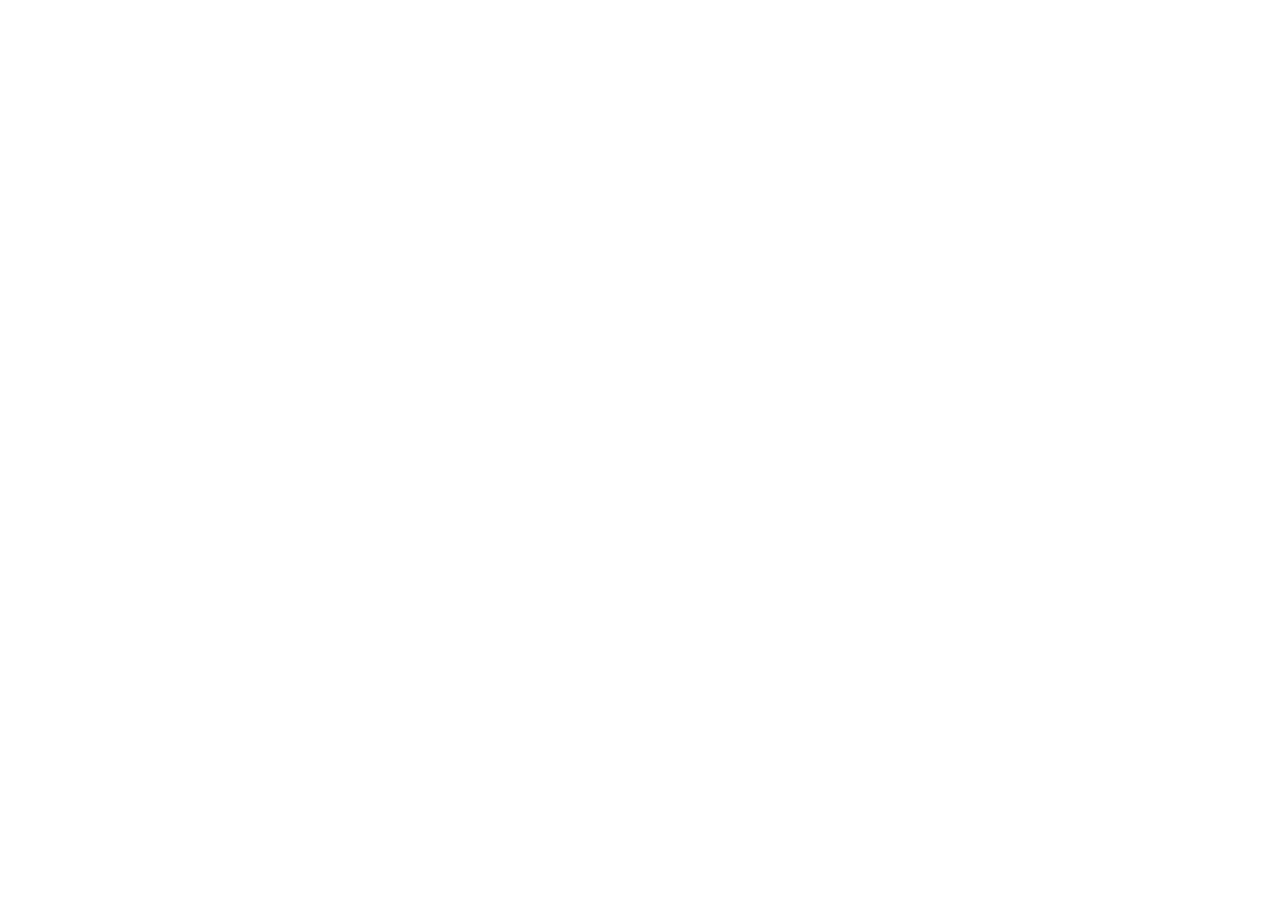
==== index.html @ b4c478b0 "Attempt to update jsanov" ====
<!DOCTYPE html>

<html lang="en">
<head>
<title>Counterpoint Augmented Reality Viewer</title>
<meta charset="utf-8">
</head>

<body style='margin : 0px; overflow: hidden; font-family: Monospace;'>

<script>
document.addEventListener('touchmove', function(e) {
  e.preventDefault();
});
</script>

<!-- three.js library -->
<script src="jslibs/three.js"></script>
<!-- include jsartookit -->
<script src="jslibs/ar.js"></script>



<!-- Our Scripts -->
<script src="keyboardhandler.js"></script>
<script src="scenes.js"></script>
<script src="posar.js"></script>
<script src="digitalAudioGenerator.js"></script>
<script src="notereader.js"></script>

<script src="jsanov2/libs/plotly.min.js"></script>

<script src="jsanov2/libs/fft.min.js"></script>

<script src="jsanov2/libs/numeric-1.2.6.min.js"></script>
<script src="jsanov2/libs/lame.min.js"></script>
<script src="jsanov2/wav.js"></script>
<script src="jsanov2/features.js"></script>
<script src="jsanov2/audio.js"></script>
<script src="jsanov2/libs/jquery-3.5.1.min.js"></script>

<div id="featurePlot"></div>

<script>

  class TestClass {
    constructor() {

      this.notes= new RollReader();
      this.notes.loadFile("song.txt");
      this.doSomethingWithFile();
      
    }

    doSomethingWithFile() {
      if (!this.notes.fileReady) {
        // "this" makes sure that when doSomethingWithData is called 
        // it actually is called on the current object
        this.notes.data.then(this.doSomethingWithFile.bind(this));
      }
      else {
        // Do some stuff now that it's ready
        //console.log("Lines after finished" + this.notes.lines);
        this.digAud = new DAGenerator();
        this.digAud.fillInfo(this.notes.parseInfo());
        this.scene = new BasicScene();
        this.scene.makeScene(this.notes.parseInfo());
        let useCF = true;
        let useCP = true;
        this.posAR = new PositionalAR(this.scene,this.digAud, useCF, useCP);
      }
    }
    
  }

  let obj = new TestClass();
  //let posAR = new PositionalAR(scene, ret);
  
</script>

</body>
</html>
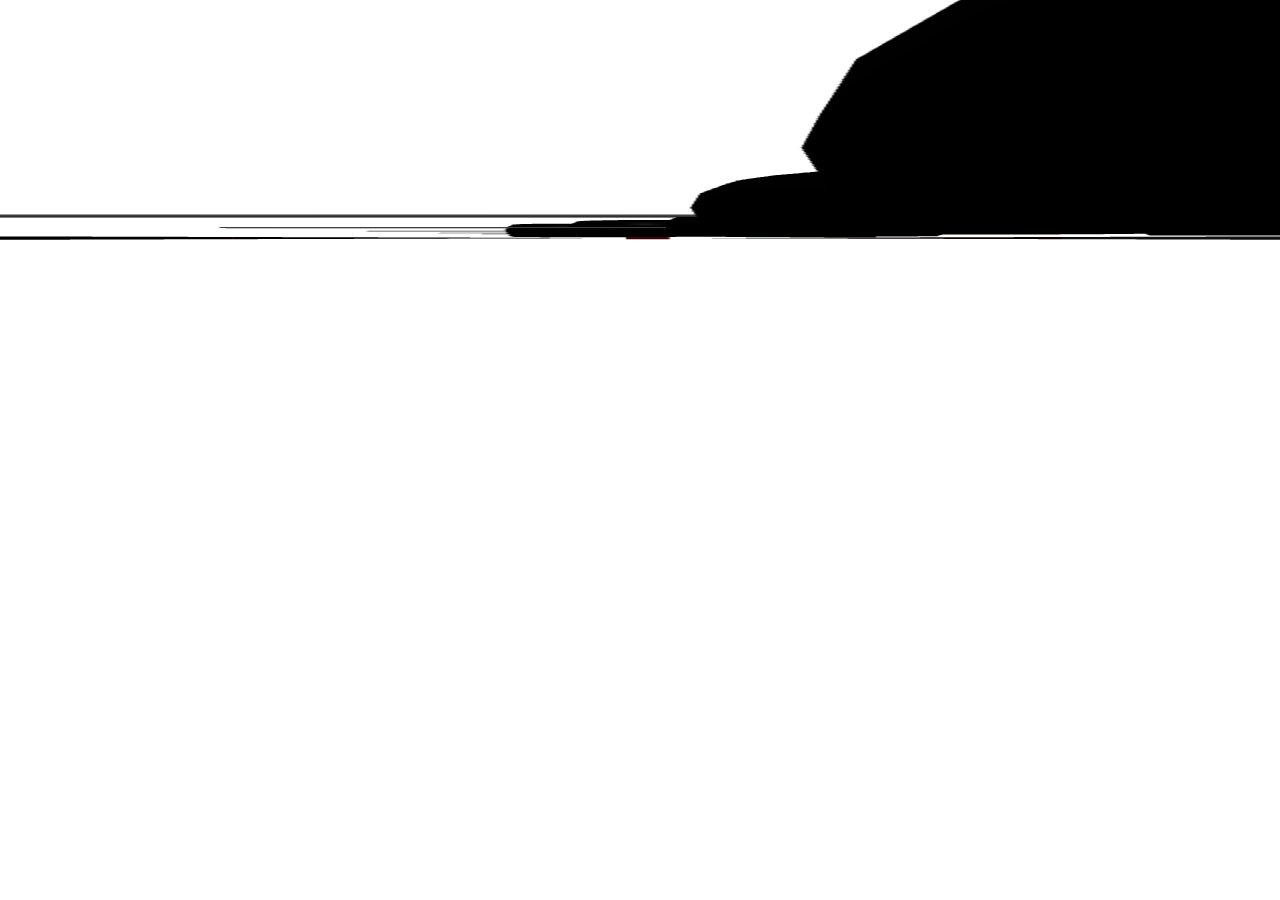
==== commit b33aff22: "updated filepaths" ====
--- a/index.html
+++ b/index.html
@@ -28,16 +28,16 @@
 <script src="digitalAudioGenerator.js"></script>
 <script src="notereader.js"></script>
 
-<script src="jsanov2/libs/plotly.min.js"></script>
+<script src="jsanov/libs/plotly.min.js"></script>
 
-<script src="jsanov2/libs/fft.min.js"></script>
+<script src="jsanov/libs/fft.min.js"></script>
 
-<script src="jsanov2/libs/numeric-1.2.6.min.js"></script>
-<script src="jsanov2/libs/lame.min.js"></script>
-<script src="jsanov2/wav.js"></script>
-<script src="jsanov2/features.js"></script>
-<script src="jsanov2/audio.js"></script>
-<script src="jsanov2/libs/jquery-3.5.1.min.js"></script>
+<script src="jsanov/libs/numeric-1.2.6.min.js"></script>
+<script src="jsanov/libs/lame.min.js"></script>
+<script src="jsanov/wav.js"></script>
+<script src="jsanov/features.js"></script>
+<script src="jsanov/audio.js"></script>
+<script src="jsanov/libs/jquery-3.5.1.min.js"></script>
 
 <div id="featurePlot"></div>
 
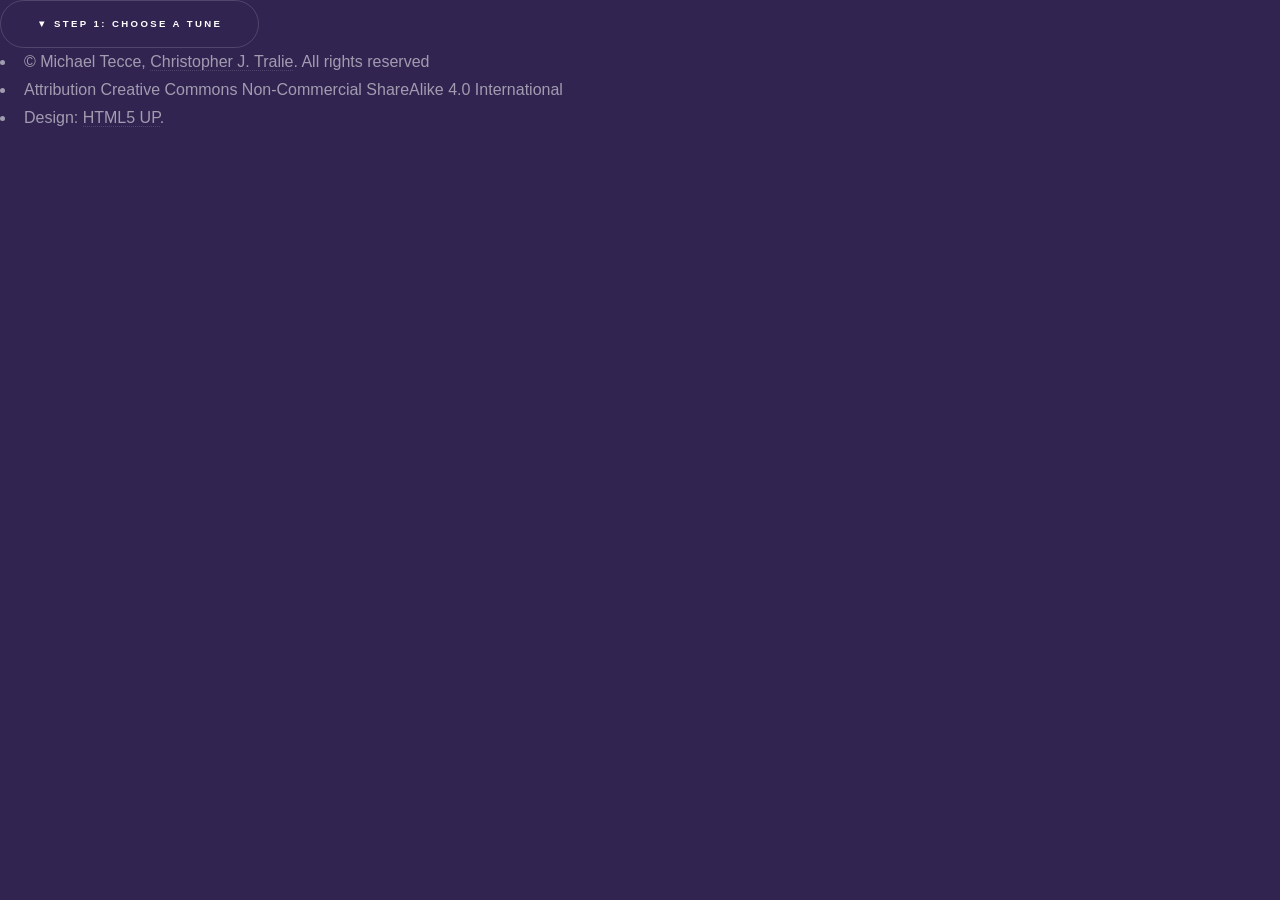
==== commit ab1bfbe2: "Getting menus setup" ====
--- a/index.html
+++ b/index.html
@@ -1,82 +1,62 @@
-<!DOCTYPE html>
+<html>
+<head>
+    <link rel="stylesheet" href="assets/css/main.css" />
+    <script src="jslibs/jquery-3.5.1.min.js"></script>
+    <meta charset="utf-8" />
+</head>
+<body>
 
-<html lang="en">
-<head>
-<title>Counterpoint Augmented Reality Viewer</title>
-<meta charset="utf-8">
-</head>
+    
 
-<body style='margin : 0px; overflow: hidden; font-family: Monospace;'>
+    <button class="toggle-selection" style="display:block">&#9660; Step 1: Choose A Tune</button>
+    <div class="tuneTable" id="tuneTable">
+        <table>
+            <tr>
+            <td><b>Tunes</b>
+                <div class = "select-wrapper">
+                    <select id="Tunes" name = "Tunes">
+                        <option disabled selected value> -- select an option -- </option>
+                        <option value = "song1.txt">Song 1</option>
+                        <option value = "song2.txt">Song 2</option>
+                    </select>
+                </div>
+            </td>
+            <tr>
+                <td>
+                    <input type="checkbox" id="cantusFirmus" name="cantusFirmus">
+                    <label for="cantusFirmus">Use Cantus Firmus</label><br>
+                </td>
+            </tr>
+            <tr>
+                <td>
+                    <input type="checkbox" id="counterpoint" name="counterpoint">
+                    <label for="counterpoint">Use Counterpoint</label><br>
+                </td>
+            </tr>
+            <tr>
+                <td>
+                    <button type="button" onclick="launch()">Launch Augmented Reality</button> 
+                </td>
+            </tr>
+        </table>
+    </div>
 
-<script>
-document.addEventListener('touchmove', function(e) {
-  e.preventDefault();
-});
-</script>
+    <script src="menu.js"></script>
 
-<!-- three.js library -->
-<script src="jslibs/three.js"></script>
-<!-- include jsartookit -->
-<script src="jslibs/ar.js"></script>
+<!-- Footer -->
+<footer id="footer">
+    <div class="inner">
+        <section>
+            
+        </section>
+        <ul class="copyright">
+            <li>&copy; Michael Tecce, <a href = "http://www.ctralie.com">Christopher J. Tralie</a>. All rights reserved</li>
+            <li>Attribution Creative Commons Non-Commercial ShareAlike 4.0 International</li>
+            <li>Design: <a href="http://html5up.net">HTML5 UP</a>.</li> 
+        </ul>
+    </div>
+</footer>
 
-
-
-<!-- Our Scripts -->
-<script src="keyboardhandler.js"></script>
-<script src="scenes.js"></script>
-<script src="posar.js"></script>
-<script src="digitalAudioGenerator.js"></script>
-<script src="notereader.js"></script>
-
-<script src="jsanov/libs/plotly.min.js"></script>
-
-<script src="jsanov/libs/fft.min.js"></script>
-
-<script src="jsanov/libs/numeric-1.2.6.min.js"></script>
-<script src="jsanov/libs/lame.min.js"></script>
-<script src="jsanov/wav.js"></script>
-<script src="jsanov/features.js"></script>
-<script src="jsanov/audio.js"></script>
-<script src="jsanov/libs/jquery-3.5.1.min.js"></script>
-
-<div id="featurePlot"></div>
-
-<script>
-
-  class TestClass {
-    constructor() {
-
-      this.notes= new RollReader();
-      this.notes.loadFile("song.txt");
-      this.doSomethingWithFile();
-      
-    }
-
-    doSomethingWithFile() {
-      if (!this.notes.fileReady) {
-        // "this" makes sure that when doSomethingWithData is called 
-        // it actually is called on the current object
-        this.notes.data.then(this.doSomethingWithFile.bind(this));
-      }
-      else {
-        // Do some stuff now that it's ready
-        //console.log("Lines after finished" + this.notes.lines);
-        this.digAud = new DAGenerator();
-        this.digAud.fillInfo(this.notes.parseInfo());
-        this.scene = new BasicScene();
-        this.scene.makeScene(this.notes.parseInfo());
-        let useCF = true;
-        let useCP = true;
-        this.posAR = new PositionalAR(this.scene,this.digAud, useCF, useCP);
-      }
-    }
-    
-  }
-
-  let obj = new TestClass();
-  //let posAR = new PositionalAR(scene, ret);
-  
-</script>
 
 </body>
 </html>
--- a/assets/css/main.css
+++ b/assets/css/main.css
@@ -0,0 +1,3906 @@
+@import url(fontawesome-all.min.css);
+
+/*
+	Hyperspace by HTML5 UP
+	html5up.net | @ajlkn
+	Free for personal and commercial use under the CCA 3.0 license (html5up.net/license)
+*/
+
+html, body, div, span, applet, object,
+iframe, h1, h2, h3, h4, h5, h6, p, blockquote,
+pre, a, abbr, acronym, address, big, cite,
+code, del, dfn, em, img, ins, kbd, q, s, samp,
+small, strike, strong, sub, sup, tt, var, b,
+u, i, center, dl, dt, dd, ol, ul, li, fieldset,
+form, label, legend, table, caption, tbody,
+tfoot, thead, tr, th, td, article, aside,
+canvas, details, embed, figure, figcaption,
+footer, header, hgroup, menu, nav, output, ruby,
+section, summary, time, mark, audio, video {
+	margin: 0;
+	padding: 0;
+	border: 0;
+	font-size: 100%;
+	font: inherit;
+	vertical-align: baseline;}
+
+article, aside, details, figcaption, figure,
+footer, header, hgroup, menu, nav, section {
+	display: block;}
+
+body {
+	line-height: 1;
+}
+
+ol, ul {
+	list-style: none;
+}
+
+blockquote, q {
+	quotes: none;
+}
+
+	blockquote:before, blockquote:after, q:before, q:after {
+		content: '';
+		content: none;
+	}
+
+table {
+	border-collapse: collapse;
+	border-spacing: 0;
+}
+
+body {
+	-webkit-text-size-adjust: none;
+}
+
+mark {
+	background-color: transparent;
+	color: inherit;
+}
+
+input::-moz-focus-inner {
+	border: 0;
+	padding: 0;
+}
+
+ select, textarea {
+	-moz-appearance: none;
+	-webkit-appearance: none;
+	-ms-appearance: none;
+	appearance: none;
+}
+
+/* Basic */
+
+	@-ms-viewport {
+		width: device-width;
+	}
+
+	body {
+		-ms-overflow-style: scrollbar;
+	}
+
+	@media screen and (max-width: 480px) {
+
+		html, body {
+			min-width: 320px;
+		}
+
+	}
+
+	html {
+		box-sizing: border-box;
+	}
+
+	*, *:before, *:after {
+		box-sizing: inherit;
+	}
+
+	body {
+		background: #312450;
+	}
+
+		body.is-preload *, body.is-preload *:before, body.is-preload *:after {
+			-moz-animation: none !important;
+			-webkit-animation: none !important;
+			-ms-animation: none !important;
+			animation: none !important;
+			-moz-transition: none !important;
+			-webkit-transition: none !important;
+			-ms-transition: none !important;
+			transition: none !important;
+		}
+
+/* Type */
+
+	body,  select, textarea {
+		color: rgba(255, 255, 255, 0.55);
+		font-family: Arial, Helvetica, sans-serif;
+		font-size: 16.5pt;
+		font-weight: normal;
+		line-height: 1.75;
+	}
+
+		@media screen and (max-width: 1680px) {
+
+			body,  select, textarea {
+				font-size: 13pt;
+			}
+
+		}
+
+		@media screen and (max-width: 1280px) {
+
+			body,  select, textarea {
+				font-size: 12pt;
+			}
+
+		}
+
+		@media screen and (max-width: 360px) {
+
+			body,  select, textarea {
+				font-size: 11pt;
+			}
+
+		}
+
+	a {
+		-moz-transition: color 0.2s ease, border-bottom-color 0.2s ease;
+		-webkit-transition: color 0.2s ease, border-bottom-color 0.2s ease;
+		-ms-transition: color 0.2s ease, border-bottom-color 0.2s ease;
+		transition: color 0.2s ease, border-bottom-color 0.2s ease;
+		border-bottom: dotted 1px rgba(255, 255, 255, 0.35);
+		color: inherit;
+		text-decoration: none;
+	}
+
+		a:hover {
+			border-bottom-color: transparent;
+			color: #ffffff;
+		}
+
+	strong, b {
+		color: #ffffff;
+		font-weight: bold;
+	}
+
+	em, i {
+		font-style: italic;
+	}
+
+	p {
+		margin: 0 0 2em 0;
+	}
+
+	h1, h2, h3, h4, h5, h6 {
+		color: #ffffff;
+		font-weight: bold;
+		line-height: 1.5;
+		margin: 0 0 0.5em 0;
+	}
+
+		h1 a, h2 a, h3 a, h4 a, h5 a, h6 a {
+			color: inherit;
+			text-decoration: none;
+		}
+
+	h1 {
+		font-size: 2.75em;
+	}
+
+		h1.major {
+			margin: 0 0 1.3em 0;
+			position: relative;
+			padding-bottom: 0.35em;
+		}
+
+			h1.major:after {
+				background-image: -moz-linear-gradient(to right, #5e42a6, #b74e91);
+				background-image: -webkit-linear-gradient(to right, #5e42a6, #b74e91);
+				background-image: -ms-linear-gradient(to right, #5e42a6, #b74e91);
+				background-image: linear-gradient(to right, #5e42a6, #b74e91);
+				-moz-transition: max-width 0.2s ease;
+				-webkit-transition: max-width 0.2s ease;
+				-ms-transition: max-width 0.2s ease;
+				transition: max-width 0.2s ease;
+				border-radius: 0.2em;
+				bottom: 0;
+				content: '';
+				height: 0.05em;
+				position: absolute;
+				right: 0;
+				width: 100%;
+			}
+
+	h2 {
+		font-size: 1.75em;
+	}
+
+	h3 {
+		font-size: 1.1em;
+	}
+
+	h4 {
+		font-size: 1em;
+	}
+
+	h5 {
+		font-size: 0.8em;
+	}
+
+	h6 {
+		font-size: 0.6em;
+	}
+
+	@media screen and (max-width: 736px) {
+
+		h1 {
+			font-size: 2em;
+		}
+
+		h2 {
+			font-size: 1.25em;
+		}
+
+		h3 {
+			font-size: 1em;
+		}
+
+		h4 {
+			font-size: 0.8em;
+		}
+
+		h5 {
+			font-size: 0.6em;
+		}
+
+		h6 {
+			font-size: 0.6em;
+		}
+
+	}
+
+	sub {
+		font-size: 0.8em;
+		position: relative;
+		top: 0.5em;
+	}
+
+	sup {
+		font-size: 0.8em;
+		position: relative;
+		top: -0.5em;
+	}
+
+	blockquote {
+		border-left: solid 4px rgba(255, 255, 255, 0.15);
+		font-style: italic;
+		margin: 0 0 2em 0;
+		padding: 0.5em 0 0.5em 2em;
+	}
+
+	code {
+		background: rgba(255, 255, 255, 0.05);
+		border-radius: 0.25em;
+		border: solid 1px rgba(255, 255, 255, 0.15);
+		font-family: "Courier New", monospace;
+		font-size: 0.9em;
+		margin: 0 0.25em;
+		padding: 0.25em 0.65em;
+	}
+
+	pre {
+		-webkit-overflow-scrolling: touch;
+		font-family: "Courier New", monospace;
+		font-size: 0.9em;
+		margin: 0 0 2em 0;
+	}
+
+		pre code {
+			display: block;
+			line-height: 1.75em;
+			padding: 1em 1.5em;
+			overflow-x: auto;
+		}
+
+	hr {
+		border: 0;
+		border-bottom: solid 1px rgba(255, 255, 255, 0.15);
+		margin: 2em 0;
+	}
+
+		hr.major {
+			margin: 3em 0;
+		}
+
+	.align-left {
+		text-align: left;
+	}
+
+	.align-center {
+		text-align: center;
+	}
+
+	.align-right {
+		text-align: right;
+	}
+
+/* Row */
+
+	.row {
+		display: flex;
+		flex-wrap: wrap;
+		box-sizing: border-box;
+		align-items: stretch;
+	}
+
+		.row > * {
+			box-sizing: border-box;
+		}
+
+		.row.gtr-uniform > * > :last-child {
+			margin-bottom: 0;
+		}
+
+		.row.aln-left {
+			justify-content: flex-start;
+		}
+
+		.row.aln-center {
+			justify-content: center;
+		}
+
+		.row.aln-right {
+			justify-content: flex-end;
+		}
+
+		.row.aln-top {
+			align-items: flex-start;
+		}
+
+		.row.aln-middle {
+			align-items: center;
+		}
+
+		.row.aln-bottom {
+			align-items: flex-end;
+		}
+
+		.row > .imp {
+			order: -1;
+		}
+
+		.row > .col-1 {
+			width: 8.33333%;
+		}
+
+		.row > .off-1 {
+			margin-left: 8.33333%;
+		}
+
+		.row > .col-2 {
+			width: 16.66667%;
+		}
+
+		.row > .off-2 {
+			margin-left: 16.66667%;
+		}
+
+		.row > .col-3 {
+			width: 25%;
+		}
+
+		.row > .off-3 {
+			margin-left: 25%;
+		}
+
+		.row > .col-4 {
+			width: 33.33333%;
+		}
+
+		.row > .off-4 {
+			margin-left: 33.33333%;
+		}
+
+		.row > .col-5 {
+			width: 41.66667%;
+		}
+
+		.row > .off-5 {
+			margin-left: 41.66667%;
+		}
+
+		.row > .col-6 {
+			width: 50%;
+		}
+
+		.row > .off-6 {
+			margin-left: 50%;
+		}
+
+		.row > .col-7 {
+			width: 58.33333%;
+		}
+
+		.row > .off-7 {
+			margin-left: 58.33333%;
+		}
+
+		.row > .col-8 {
+			width: 66.66667%;
+		}
+
+		.row > .off-8 {
+			margin-left: 66.66667%;
+		}
+
+		.row > .col-9 {
+			width: 75%;
+		}
+
+		.row > .off-9 {
+			margin-left: 75%;
+		}
+
+		.row > .col-10 {
+			width: 83.33333%;
+		}
+
+		.row > .off-10 {
+			margin-left: 83.33333%;
+		}
+
+		.row > .col-11 {
+			width: 91.66667%;
+		}
+
+		.row > .off-11 {
+			margin-left: 91.66667%;
+		}
+
+		.row > .col-12 {
+			width: 100%;
+		}
+
+		.row > .off-12 {
+			margin-left: 100%;
+		}
+
+		.row.gtr-0 {
+			margin-top: 0;
+			margin-left: 0em;
+		}
+
+			.row.gtr-0 > * {
+				padding: 0 0 0 0em;
+			}
+
+			.row.gtr-0.gtr-uniform {
+				margin-top: 0em;
+			}
+
+				.row.gtr-0.gtr-uniform > * {
+					padding-top: 0em;
+				}
+
+		.row.gtr-25 {
+			margin-top: 0;
+			margin-left: -0.375em;
+		}
+
+			.row.gtr-25 > * {
+				padding: 0 0 0 0.375em;
+			}
+
+			.row.gtr-25.gtr-uniform {
+				margin-top: -0.375em;
+			}
+
+				.row.gtr-25.gtr-uniform > * {
+					padding-top: 0.375em;
+				}
+
+		.row.gtr-50 {
+			margin-top: 0;
+			margin-left: -0.75em;
+		}
+
+			.row.gtr-50 > * {
+				padding: 0 0 0 0.75em;
+			}
+
+			.row.gtr-50.gtr-uniform {
+				margin-top: -0.75em;
+			}
+
+				.row.gtr-50.gtr-uniform > * {
+					padding-top: 0.75em;
+				}
+
+		.row {
+			margin-top: 0;
+			margin-left: -1.5em;
+		}
+
+			.row > * {
+				padding: 0 0 0 1.5em;
+			}
+
+			.row.gtr-uniform {
+				margin-top: -1.5em;
+			}
+
+				.row.gtr-uniform > * {
+					padding-top: 1.5em;
+				}
+
+		.row.gtr-150 {
+			margin-top: 0;
+			margin-left: -2.25em;
+		}
+
+			.row.gtr-150 > * {
+				padding: 0 0 0 2.25em;
+			}
+
+			.row.gtr-150.gtr-uniform {
+				margin-top: -2.25em;
+			}
+
+				.row.gtr-150.gtr-uniform > * {
+					padding-top: 2.25em;
+				}
+
+		.row.gtr-200 {
+			margin-top: 0;
+			margin-left: -3em;
+		}
+
+			.row.gtr-200 > * {
+				padding: 0 0 0 3em;
+			}
+
+			.row.gtr-200.gtr-uniform {
+				margin-top: -3em;
+			}
+
+				.row.gtr-200.gtr-uniform > * {
+					padding-top: 3em;
+				}
+
+		@media screen and (max-width: 1680px) {
+
+			.row {
+				display: flex;
+				flex-wrap: wrap;
+				box-sizing: border-box;
+				align-items: stretch;
+			}
+
+				.row > * {
+					box-sizing: border-box;
+				}
+
+				.row.gtr-uniform > * > :last-child {
+					margin-bottom: 0;
+				}
+
+				.row.aln-left {
+					justify-content: flex-start;
+				}
+
+				.row.aln-center {
+					justify-content: center;
+				}
+
+				.row.aln-right {
+					justify-content: flex-end;
+				}
+
+				.row.aln-top {
+					align-items: flex-start;
+				}
+
+				.row.aln-middle {
+					align-items: center;
+				}
+
+				.row.aln-bottom {
+					align-items: flex-end;
+				}
+
+				.row > .imp-xlarge {
+					order: -1;
+				}
+
+				.row > .col-1-xlarge {
+					width: 8.33333%;
+				}
+
+				.row > .off-1-xlarge {
+					margin-left: 8.33333%;
+				}
+
+				.row > .col-2-xlarge {
+					width: 16.66667%;
+				}
+
+				.row > .off-2-xlarge {
+					margin-left: 16.66667%;
+				}
+
+				.row > .col-3-xlarge {
+					width: 25%;
+				}
+
+				.row > .off-3-xlarge {
+					margin-left: 25%;
+				}
+
+				.row > .col-4-xlarge {
+					width: 33.33333%;
+				}
+
+				.row > .off-4-xlarge {
+					margin-left: 33.33333%;
+				}
+
+				.row > .col-5-xlarge {
+					width: 41.66667%;
+				}
+
+				.row > .off-5-xlarge {
+					margin-left: 41.66667%;
+				}
+
+				.row > .col-6-xlarge {
+					width: 50%;
+				}
+
+				.row > .off-6-xlarge {
+					margin-left: 50%;
+				}
+
+				.row > .col-7-xlarge {
+					width: 58.33333%;
+				}
+
+				.row > .off-7-xlarge {
+					margin-left: 58.33333%;
+				}
+
+				.row > .col-8-xlarge {
+					width: 66.66667%;
+				}
+
+				.row > .off-8-xlarge {
+					margin-left: 66.66667%;
+				}
+
+				.row > .col-9-xlarge {
+					width: 75%;
+				}
+
+				.row > .off-9-xlarge {
+					margin-left: 75%;
+				}
+
+				.row > .col-10-xlarge {
+					width: 83.33333%;
+				}
+
+				.row > .off-10-xlarge {
+					margin-left: 83.33333%;
+				}
+
+				.row > .col-11-xlarge {
+					width: 91.66667%;
+				}
+
+				.row > .off-11-xlarge {
+					margin-left: 91.66667%;
+				}
+
+				.row > .col-12-xlarge {
+					width: 100%;
+				}
+
+				.row > .off-12-xlarge {
+					margin-left: 100%;
+				}
+
+				.row.gtr-0 {
+					margin-top: 0;
+					margin-left: 0em;
+				}
+
+					.row.gtr-0 > * {
+						padding: 0 0 0 0em;
+					}
+
+					.row.gtr-0.gtr-uniform {
+						margin-top: 0em;
+					}
+
+						.row.gtr-0.gtr-uniform > * {
+							padding-top: 0em;
+						}
+
+				.row.gtr-25 {
+					margin-top: 0;
+					margin-left: -0.375em;
+				}
+
+					.row.gtr-25 > * {
+						padding: 0 0 0 0.375em;
+					}
+
+					.row.gtr-25.gtr-uniform {
+						margin-top: -0.375em;
+					}
+
+						.row.gtr-25.gtr-uniform > * {
+							padding-top: 0.375em;
+						}
+
+				.row.gtr-50 {
+					margin-top: 0;
+					margin-left: -0.75em;
+				}
+
+					.row.gtr-50 > * {
+						padding: 0 0 0 0.75em;
+					}
+
+					.row.gtr-50.gtr-uniform {
+						margin-top: -0.75em;
+					}
+
+						.row.gtr-50.gtr-uniform > * {
+							padding-top: 0.75em;
+						}
+
+				.row {
+					margin-top: 0;
+					margin-left: -1.5em;
+				}
+
+					.row > * {
+						padding: 0 0 0 1.5em;
+					}
+
+					.row.gtr-uniform {
+						margin-top: -1.5em;
+					}
+
+						.row.gtr-uniform > * {
+							padding-top: 1.5em;
+						}
+
+				.row.gtr-150 {
+					margin-top: 0;
+					margin-left: -2.25em;
+				}
+
+					.row.gtr-150 > * {
+						padding: 0 0 0 2.25em;
+					}
+
+					.row.gtr-150.gtr-uniform {
+						margin-top: -2.25em;
+					}
+
+						.row.gtr-150.gtr-uniform > * {
+							padding-top: 2.25em;
+						}
+
+				.row.gtr-200 {
+					margin-top: 0;
+					margin-left: -3em;
+				}
+
+					.row.gtr-200 > * {
+						padding: 0 0 0 3em;
+					}
+
+					.row.gtr-200.gtr-uniform {
+						margin-top: -3em;
+					}
+
+						.row.gtr-200.gtr-uniform > * {
+							padding-top: 3em;
+						}
+
+		}
+
+		@media screen and (max-width: 1280px) {
+
+			.row {
+				display: flex;
+				flex-wrap: wrap;
+				box-sizing: border-box;
+				align-items: stretch;
+			}
+
+				.row > * {
+					box-sizing: border-box;
+				}
+
+				.row.gtr-uniform > * > :last-child {
+					margin-bottom: 0;
+				}
+
+				.row.aln-left {
+					justify-content: flex-start;
+				}
+
+				.row.aln-center {
+					justify-content: center;
+				}
+
+				.row.aln-right {
+					justify-content: flex-end;
+				}
+
+				.row.aln-top {
+					align-items: flex-start;
+				}
+
+				.row.aln-middle {
+					align-items: center;
+				}
+
+				.row.aln-bottom {
+					align-items: flex-end;
+				}
+
+				.row > .imp-large {
+					order: -1;
+				}
+
+				.row > .col-1-large {
+					width: 8.33333%;
+				}
+
+				.row > .off-1-large {
+					margin-left: 8.33333%;
+				}
+
+				.row > .col-2-large {
+					width: 16.66667%;
+				}
+
+				.row > .off-2-large {
+					margin-left: 16.66667%;
+				}
+
+				.row > .col-3-large {
+					width: 25%;
+				}
+
+				.row > .off-3-large {
+					margin-left: 25%;
+				}
+
+				.row > .col-4-large {
+					width: 33.33333%;
+				}
+
+				.row > .off-4-large {
+					margin-left: 33.33333%;
+				}
+
+				.row > .col-5-large {
+					width: 41.66667%;
+				}
+
+				.row > .off-5-large {
+					margin-left: 41.66667%;
+				}
+
+				.row > .col-6-large {
+					width: 50%;
+				}
+
+				.row > .off-6-large {
+					margin-left: 50%;
+				}
+
+				.row > .col-7-large {
+					width: 58.33333%;
+				}
+
+				.row > .off-7-large {
+					margin-left: 58.33333%;
+				}
+
+				.row > .col-8-large {
+					width: 66.66667%;
+				}
+
+				.row > .off-8-large {
+					margin-left: 66.66667%;
+				}
+
+				.row > .col-9-large {
+					width: 75%;
+				}
+
+				.row > .off-9-large {
+					margin-left: 75%;
+				}
+
+				.row > .col-10-large {
+					width: 83.33333%;
+				}
+
+				.row > .off-10-large {
+					margin-left: 83.33333%;
+				}
+
+				.row > .col-11-large {
+					width: 91.66667%;
+				}
+
+				.row > .off-11-large {
+					margin-left: 91.66667%;
+				}
+
+				.row > .col-12-large {
+					width: 100%;
+				}
+
+				.row > .off-12-large {
+					margin-left: 100%;
+				}
+
+				.row.gtr-0 {
+					margin-top: 0;
+					margin-left: 0em;
+				}
+
+					.row.gtr-0 > * {
+						padding: 0 0 0 0em;
+					}
+
+					.row.gtr-0.gtr-uniform {
+						margin-top: 0em;
+					}
+
+						.row.gtr-0.gtr-uniform > * {
+							padding-top: 0em;
+						}
+
+				.row.gtr-25 {
+					margin-top: 0;
+					margin-left: -0.375em;
+				}
+
+					.row.gtr-25 > * {
+						padding: 0 0 0 0.375em;
+					}
+
+					.row.gtr-25.gtr-uniform {
+						margin-top: -0.375em;
+					}
+
+						.row.gtr-25.gtr-uniform > * {
+							padding-top: 0.375em;
+						}
+
+				.row.gtr-50 {
+					margin-top: 0;
+					margin-left: -0.75em;
+				}
+
+					.row.gtr-50 > * {
+						padding: 0 0 0 0.75em;
+					}
+
+					.row.gtr-50.gtr-uniform {
+						margin-top: -0.75em;
+					}
+
+						.row.gtr-50.gtr-uniform > * {
+							padding-top: 0.75em;
+						}
+
+				.row {
+					margin-top: 0;
+					margin-left: -1.5em;
+				}
+
+					.row > * {
+						padding: 0 0 0 1.5em;
+					}
+
+					.row.gtr-uniform {
+						margin-top: -1.5em;
+					}
+
+						.row.gtr-uniform > * {
+							padding-top: 1.5em;
+						}
+
+				.row.gtr-150 {
+					margin-top: 0;
+					margin-left: -2.25em;
+				}
+
+					.row.gtr-150 > * {
+						padding: 0 0 0 2.25em;
+					}
+
+					.row.gtr-150.gtr-uniform {
+						margin-top: -2.25em;
+					}
+
+						.row.gtr-150.gtr-uniform > * {
+							padding-top: 2.25em;
+						}
+
+				.row.gtr-200 {
+					margin-top: 0;
+					margin-left: -3em;
+				}
+
+					.row.gtr-200 > * {
+						padding: 0 0 0 3em;
+					}
+
+					.row.gtr-200.gtr-uniform {
+						margin-top: -3em;
+					}
+
+						.row.gtr-200.gtr-uniform > * {
+							padding-top: 3em;
+						}
+
+		}
+
+		@media screen and (max-width: 980px) {
+
+			.row {
+				display: flex;
+				flex-wrap: wrap;
+				box-sizing: border-box;
+				align-items: stretch;
+			}
+
+				.row > * {
+					box-sizing: border-box;
+				}
+
+				.row.gtr-uniform > * > :last-child {
+					margin-bottom: 0;
+				}
+
+				.row.aln-left {
+					justify-content: flex-start;
+				}
+
+				.row.aln-center {
+					justify-content: center;
+				}
+
+				.row.aln-right {
+					justify-content: flex-end;
+				}
+
+				.row.aln-top {
+					align-items: flex-start;
+				}
+
+				.row.aln-middle {
+					align-items: center;
+				}
+
+				.row.aln-bottom {
+					align-items: flex-end;
+				}
+
+				.row > .imp-medium {
+					order: -1;
+				}
+
+				.row > .col-1-medium {
+					width: 8.33333%;
+				}
+
+				.row > .off-1-medium {
+					margin-left: 8.33333%;
+				}
+
+				.row > .col-2-medium {
+					width: 16.66667%;
+				}
+
+				.row > .off-2-medium {
+					margin-left: 16.66667%;
+				}
+
+				.row > .col-3-medium {
+					width: 25%;
+				}
+
+				.row > .off-3-medium {
+					margin-left: 25%;
+				}
+
+				.row > .col-4-medium {
+					width: 33.33333%;
+				}
+
+				.row > .off-4-medium {
+					margin-left: 33.33333%;
+				}
+
+				.row > .col-5-medium {
+					width: 41.66667%;
+				}
+
+				.row > .off-5-medium {
+					margin-left: 41.66667%;
+				}
+
+				.row > .col-6-medium {
+					width: 50%;
+				}
+
+				.row > .off-6-medium {
+					margin-left: 50%;
+				}
+
+				.row > .col-7-medium {
+					width: 58.33333%;
+				}
+
+				.row > .off-7-medium {
+					margin-left: 58.33333%;
+				}
+
+				.row > .col-8-medium {
+					width: 66.66667%;
+				}
+
+				.row > .off-8-medium {
+					margin-left: 66.66667%;
+				}
+
+				.row > .col-9-medium {
+					width: 75%;
+				}
+
+				.row > .off-9-medium {
+					margin-left: 75%;
+				}
+
+				.row > .col-10-medium {
+					width: 83.33333%;
+				}
+
+				.row > .off-10-medium {
+					margin-left: 83.33333%;
+				}
+
+				.row > .col-11-medium {
+					width: 91.66667%;
+				}
+
+				.row > .off-11-medium {
+					margin-left: 91.66667%;
+				}
+
+				.row > .col-12-medium {
+					width: 100%;
+				}
+
+				.row > .off-12-medium {
+					margin-left: 100%;
+				}
+
+				.row.gtr-0 {
+					margin-top: 0;
+					margin-left: 0em;
+				}
+
+					.row.gtr-0 > * {
+						padding: 0 0 0 0em;
+					}
+
+					.row.gtr-0.gtr-uniform {
+						margin-top: 0em;
+					}
+
+						.row.gtr-0.gtr-uniform > * {
+							padding-top: 0em;
+						}
+
+				.row.gtr-25 {
+					margin-top: 0;
+					margin-left: -0.375em;
+				}
+
+					.row.gtr-25 > * {
+						padding: 0 0 0 0.375em;
+					}
+
+					.row.gtr-25.gtr-uniform {
+						margin-top: -0.375em;
+					}
+
+						.row.gtr-25.gtr-uniform > * {
+							padding-top: 0.375em;
+						}
+
+				.row.gtr-50 {
+					margin-top: 0;
+					margin-left: -0.75em;
+				}
+
+					.row.gtr-50 > * {
+						padding: 0 0 0 0.75em;
+					}
+
+					.row.gtr-50.gtr-uniform {
+						margin-top: -0.75em;
+					}
+
+						.row.gtr-50.gtr-uniform > * {
+							padding-top: 0.75em;
+						}
+
+				.row {
+					margin-top: 0;
+					margin-left: -1.5em;
+				}
+
+					.row > * {
+						padding: 0 0 0 1.5em;
+					}
+
+					.row.gtr-uniform {
+						margin-top: -1.5em;
+					}
+
+						.row.gtr-uniform > * {
+							padding-top: 1.5em;
+						}
+
+				.row.gtr-150 {
+					margin-top: 0;
+					margin-left: -2.25em;
+				}
+
+					.row.gtr-150 > * {
+						padding: 0 0 0 2.25em;
+					}
+
+					.row.gtr-150.gtr-uniform {
+						margin-top: -2.25em;
+					}
+
+						.row.gtr-150.gtr-uniform > * {
+							padding-top: 2.25em;
+						}
+
+				.row.gtr-200 {
+					margin-top: 0;
+					margin-left: -3em;
+				}
+
+					.row.gtr-200 > * {
+						padding: 0 0 0 3em;
+					}
+
+					.row.gtr-200.gtr-uniform {
+						margin-top: -3em;
+					}
+
+						.row.gtr-200.gtr-uniform > * {
+							padding-top: 3em;
+						}
+
+		}
+
+		@media screen and (max-width: 736px) {
+
+			.row {
+				display: flex;
+				flex-wrap: wrap;
+				box-sizing: border-box;
+				align-items: stretch;
+			}
+
+				.row > * {
+					box-sizing: border-box;
+				}
+
+				.row.gtr-uniform > * > :last-child {
+					margin-bottom: 0;
+				}
+
+				.row.aln-left {
+					justify-content: flex-start;
+				}
+
+				.row.aln-center {
+					justify-content: center;
+				}
+
+				.row.aln-right {
+					justify-content: flex-end;
+				}
+
+				.row.aln-top {
+					align-items: flex-start;
+				}
+
+				.row.aln-middle {
+					align-items: center;
+				}
+
+				.row.aln-bottom {
+					align-items: flex-end;
+				}
+
+				.row > .imp-small {
+					order: -1;
+				}
+
+				.row > .col-1-small {
+					width: 8.33333%;
+				}
+
+				.row > .off-1-small {
+					margin-left: 8.33333%;
+				}
+
+				.row > .col-2-small {
+					width: 16.66667%;
+				}
+
+				.row > .off-2-small {
+					margin-left: 16.66667%;
+				}
+
+				.row > .col-3-small {
+					width: 25%;
+				}
+
+				.row > .off-3-small {
+					margin-left: 25%;
+				}
+
+				.row > .col-4-small {
+					width: 33.33333%;
+				}
+
+				.row > .off-4-small {
+					margin-left: 33.33333%;
+				}
+
+				.row > .col-5-small {
+					width: 41.66667%;
+				}
+
+				.row > .off-5-small {
+					margin-left: 41.66667%;
+				}
+
+				.row > .col-6-small {
+					width: 50%;
+				}
+
+				.row > .off-6-small {
+					margin-left: 50%;
+				}
+
+				.row > .col-7-small {
+					width: 58.33333%;
+				}
+
+				.row > .off-7-small {
+					margin-left: 58.33333%;
+				}
+
+				.row > .col-8-small {
+					width: 66.66667%;
+				}
+
+				.row > .off-8-small {
+					margin-left: 66.66667%;
+				}
+
+				.row > .col-9-small {
+					width: 75%;
+				}
+
+				.row > .off-9-small {
+					margin-left: 75%;
+				}
+
+				.row > .col-10-small {
+					width: 83.33333%;
+				}
+
+				.row > .off-10-small {
+					margin-left: 83.33333%;
+				}
+
+				.row > .col-11-small {
+					width: 91.66667%;
+				}
+
+				.row > .off-11-small {
+					margin-left: 91.66667%;
+				}
+
+				.row > .col-12-small {
+					width: 100%;
+				}
+
+				.row > .off-12-small {
+					margin-left: 100%;
+				}
+
+				.row.gtr-0 {
+					margin-top: 0;
+					margin-left: 0em;
+				}
+
+					.row.gtr-0 > * {
+						padding: 0 0 0 0em;
+					}
+
+					.row.gtr-0.gtr-uniform {
+						margin-top: 0em;
+					}
+
+						.row.gtr-0.gtr-uniform > * {
+							padding-top: 0em;
+						}
+
+				.row.gtr-25 {
+					margin-top: 0;
+					margin-left: -0.375em;
+				}
+
+					.row.gtr-25 > * {
+						padding: 0 0 0 0.375em;
+					}
+
+					.row.gtr-25.gtr-uniform {
+						margin-top: -0.375em;
+					}
+
+						.row.gtr-25.gtr-uniform > * {
+							padding-top: 0.375em;
+						}
+
+				.row.gtr-50 {
+					margin-top: 0;
+					margin-left: -0.75em;
+				}
+
+					.row.gtr-50 > * {
+						padding: 0 0 0 0.75em;
+					}
+
+					.row.gtr-50.gtr-uniform {
+						margin-top: -0.75em;
+					}
+
+						.row.gtr-50.gtr-uniform > * {
+							padding-top: 0.75em;
+						}
+
+				.row {
+					margin-top: 0;
+					margin-left: -1.5em;
+				}
+
+					.row > * {
+						padding: 0 0 0 1.5em;
+					}
+
+					.row.gtr-uniform {
+						margin-top: -1.5em;
+					}
+
+						.row.gtr-uniform > * {
+							padding-top: 1.5em;
+						}
+
+				.row.gtr-150 {
+					margin-top: 0;
+					margin-left: -2.25em;
+				}
+
+					.row.gtr-150 > * {
+						padding: 0 0 0 2.25em;
+					}
+
+					.row.gtr-150.gtr-uniform {
+						margin-top: -2.25em;
+					}
+
+						.row.gtr-150.gtr-uniform > * {
+							padding-top: 2.25em;
+						}
+
+				.row.gtr-200 {
+					margin-top: 0;
+					margin-left: -3em;
+				}
+
+					.row.gtr-200 > * {
+						padding: 0 0 0 3em;
+					}
+
+					.row.gtr-200.gtr-uniform {
+						margin-top: -3em;
+					}
+
+						.row.gtr-200.gtr-uniform > * {
+							padding-top: 3em;
+						}
+
+		}
+
+		@media screen and (max-width: 480px) {
+
+			.row {
+				display: flex;
+				flex-wrap: wrap;
+				box-sizing: border-box;
+				align-items: stretch;
+			}
+
+				.row > * {
+					box-sizing: border-box;
+				}
+
+				.row.gtr-uniform > * > :last-child {
+					margin-bottom: 0;
+				}
+
+				.row.aln-left {
+					justify-content: flex-start;
+				}
+
+				.row.aln-center {
+					justify-content: center;
+				}
+
+				.row.aln-right {
+					justify-content: flex-end;
+				}
+
+				.row.aln-top {
+					align-items: flex-start;
+				}
+
+				.row.aln-middle {
+					align-items: center;
+				}
+
+				.row.aln-bottom {
+					align-items: flex-end;
+				}
+
+				.row > .imp-xsmall {
+					order: -1;
+				}
+
+				.row > .col-1-xsmall {
+					width: 8.33333%;
+				}
+
+				.row > .off-1-xsmall {
+					margin-left: 8.33333%;
+				}
+
+				.row > .col-2-xsmall {
+					width: 16.66667%;
+				}
+
+				.row > .off-2-xsmall {
+					margin-left: 16.66667%;
+				}
+
+				.row > .col-3-xsmall {
+					width: 25%;
+				}
+
+				.row > .off-3-xsmall {
+					margin-left: 25%;
+				}
+
+				.row > .col-4-xsmall {
+					width: 33.33333%;
+				}
+
+				.row > .off-4-xsmall {
+					margin-left: 33.33333%;
+				}
+
+				.row > .col-5-xsmall {
+					width: 41.66667%;
+				}
+
+				.row > .off-5-xsmall {
+					margin-left: 41.66667%;
+				}
+
+				.row > .col-6-xsmall {
+					width: 50%;
+				}
+
+				.row > .off-6-xsmall {
+					margin-left: 50%;
+				}
+
+				.row > .col-7-xsmall {
+					width: 58.33333%;
+				}
+
+				.row > .off-7-xsmall {
+					margin-left: 58.33333%;
+				}
+
+				.row > .col-8-xsmall {
+					width: 66.66667%;
+				}
+
+				.row > .off-8-xsmall {
+					margin-left: 66.66667%;
+				}
+
+				.row > .col-9-xsmall {
+					width: 75%;
+				}
+
+				.row > .off-9-xsmall {
+					margin-left: 75%;
+				}
+
+				.row > .col-10-xsmall {
+					width: 83.33333%;
+				}
+
+				.row > .off-10-xsmall {
+					margin-left: 83.33333%;
+				}
+
+				.row > .col-11-xsmall {
+					width: 91.66667%;
+				}
+
+				.row > .off-11-xsmall {
+					margin-left: 91.66667%;
+				}
+
+				.row > .col-12-xsmall {
+					width: 100%;
+				}
+
+				.row > .off-12-xsmall {
+					margin-left: 100%;
+				}
+
+				.row.gtr-0 {
+					margin-top: 0;
+					margin-left: 0em;
+				}
+
+					.row.gtr-0 > * {
+						padding: 0 0 0 0em;
+					}
+
+					.row.gtr-0.gtr-uniform {
+						margin-top: 0em;
+					}
+
+						.row.gtr-0.gtr-uniform > * {
+							padding-top: 0em;
+						}
+
+				.row.gtr-25 {
+					margin-top: 0;
+					margin-left: -0.375em;
+				}
+
+					.row.gtr-25 > * {
+						padding: 0 0 0 0.375em;
+					}
+
+					.row.gtr-25.gtr-uniform {
+						margin-top: -0.375em;
+					}
+
+						.row.gtr-25.gtr-uniform > * {
+							padding-top: 0.375em;
+						}
+
+				.row.gtr-50 {
+					margin-top: 0;
+					margin-left: -0.75em;
+				}
+
+					.row.gtr-50 > * {
+						padding: 0 0 0 0.75em;
+					}
+
+					.row.gtr-50.gtr-uniform {
+						margin-top: -0.75em;
+					}
+
+						.row.gtr-50.gtr-uniform > * {
+							padding-top: 0.75em;
+						}
+
+				.row {
+					margin-top: 0;
+					margin-left: -1.5em;
+				}
+
+					.row > * {
+						padding: 0 0 0 1.5em;
+					}
+
+					.row.gtr-uniform {
+						margin-top: -1.5em;
+					}
+
+						.row.gtr-uniform > * {
+							padding-top: 1.5em;
+						}
+
+				.row.gtr-150 {
+					margin-top: 0;
+					margin-left: -2.25em;
+				}
+
+					.row.gtr-150 > * {
+						padding: 0 0 0 2.25em;
+					}
+
+					.row.gtr-150.gtr-uniform {
+						margin-top: -2.25em;
+					}
+
+						.row.gtr-150.gtr-uniform > * {
+							padding-top: 2.25em;
+						}
+
+				.row.gtr-200 {
+					margin-top: 0;
+					margin-left: -3em;
+				}
+
+					.row.gtr-200 > * {
+						padding: 0 0 0 3em;
+					}
+
+					.row.gtr-200.gtr-uniform {
+						margin-top: -3em;
+					}
+
+						.row.gtr-200.gtr-uniform > * {
+							padding-top: 3em;
+						}
+
+		}
+
+/* Box */
+
+	.box {
+		border-radius: 0.25em;
+		border: solid 1px rgba(255, 255, 255, 0.15);
+		margin-bottom: 2em;
+		padding: 1.5em;
+	}
+
+		.box > :last-child,
+		.box > :last-child > :last-child,
+		.box > :last-child > :last-child > :last-child {
+			margin-bottom: 0;
+		}
+
+		.box.alt {
+			border: 0;
+			border-radius: 0;
+			padding: 0;
+		}
+
+/* Button */
+
+	input[type="submit"],
+	input[type="reset"],
+	input[type="button"],
+	button,
+	.button {
+		-moz-appearance: none;
+		-webkit-appearance: none;
+		-ms-appearance: none;
+		appearance: none;
+		-moz-transition: border-color 0.2s ease;
+		-webkit-transition: border-color 0.2s ease;
+		-ms-transition: border-color 0.2s ease;
+		transition: border-color 0.2s ease;
+		background-color: transparent;
+		border: solid 1px !important;
+		border-color: rgba(255, 255, 255, 0.15) !important;
+		border-radius: 3em;
+		color: #ffffff !important;
+		cursor: pointer;
+		display: inline-block;
+		font-size: 0.6em;
+		font-weight: bold;
+		height: calc(4.75em + 2px);
+		letter-spacing: 0.25em;
+		line-height: 4.75em;
+		outline: 0;
+		padding: 0 3.75em;
+		position: relative;
+		text-align: center;
+		text-decoration: none;
+		text-transform: uppercase;
+		white-space: nowrap;
+	}
+
+		input[type="submit"]:after,
+		input[type="reset"]:after,
+		input[type="button"]:after,
+		button:after,
+		.button:after {
+			-moz-transform: scale(0.25);
+			-webkit-transform: scale(0.25);
+			-ms-transform: scale(0.25);
+			transform: scale(0.25);
+			pointer-events: none;
+			-moz-transition: opacity 0.2s ease, -moz-transform 0.2s ease;
+			-webkit-transition: opacity 0.2s ease, -webkit-transform 0.2s ease;
+			-ms-transition: opacity 0.2s ease, -ms-transform 0.2s ease;
+			transition: opacity 0.2s ease, transform 0.2s ease;
+			background: #ffffff;
+			border-radius: 3em;
+			content: '';
+			height: 100%;
+			left: 0;
+			opacity: 0;
+			position: absolute;
+			top: 0;
+			width: 100%;
+		}
+
+		input[type="submit"].icon:before,
+		input[type="reset"].icon:before,
+		input[type="button"].icon:before,
+		button.icon:before,
+		.button.icon:before {
+			margin-right: 0.75em;
+		}
+
+		input[type="submit"].fit,
+		input[type="reset"].fit,
+		input[type="button"].fit,
+		button.fit,
+		.button.fit {
+			width: 100%;
+		}
+
+		input[type="submit"].small,
+		input[type="reset"].small,
+		input[type="button"].small,
+		button.small,
+		.button.small {
+			font-size: 0.4em;
+		}
+
+		input[type="submit"].large,
+		input[type="reset"].large,
+		input[type="button"].large,
+		button.large,
+		.button.large {
+			font-size: 0.8em;
+		}
+
+		input[type="submit"].primary,
+		input[type="reset"].primary,
+		input[type="button"].primary,
+		button.primary,
+		.button.primary {
+			background-color: #ffffff;
+			color: #312450 !important;
+		}
+
+			input[type="submit"].primary:after,
+			input[type="reset"].primary:after,
+			input[type="button"].primary:after,
+			button.primary:after,
+			.button.primary:after {
+				display: none;
+			}
+
+		input[type="submit"].disabled, input[type="submit"]:disabled,
+		input[type="reset"].disabled,
+		input[type="reset"]:disabled,
+		input[type="button"].disabled,
+		input[type="button"]:disabled,
+		button.disabled,
+		button:disabled,
+		.button.disabled,
+		.button:disabled {
+			cursor: default;
+			opacity: 0.5;
+			pointer-events: none;
+		}
+
+		input[type="submit"]:hover,
+		input[type="reset"]:hover,
+		input[type="button"]:hover,
+		button:hover,
+		.button:hover {
+			border-color: rgba(255, 255, 255, 0.55) !important;
+		}
+
+			input[type="submit"]:hover:after,
+			input[type="reset"]:hover:after,
+			input[type="button"]:hover:after,
+			button:hover:after,
+			.button:hover:after {
+				opacity: 0.05;
+				-moz-transform: scale(1);
+				-webkit-transform: scale(1);
+				-ms-transform: scale(1);
+				transform: scale(1);
+			}
+
+			input[type="submit"]:hover:active,
+			input[type="reset"]:hover:active,
+			input[type="button"]:hover:active,
+			button:hover:active,
+			.button:hover:active {
+				border-color: #ffffff !important;
+			}
+
+				input[type="submit"]:hover:active:after,
+				input[type="reset"]:hover:active:after,
+				input[type="button"]:hover:active:after,
+				button:hover:active:after,
+				.button:hover:active:after {
+					opacity: 0.1;
+				}
+
+/* Features */
+
+	.features {
+		display: -moz-flex;
+		display: -webkit-flex;
+		display: -ms-flex;
+		display: flex;
+		-moz-flex-wrap: wrap;
+		-webkit-flex-wrap: wrap;
+		-ms-flex-wrap: wrap;
+		flex-wrap: wrap;
+		border-radius: 0.25em;
+		border: solid 1px rgba(255, 255, 255, 0.15);
+		background: rgba(255, 255, 255, 0.05);
+		margin: 0 0 2em 0;
+	}
+
+		.features section {
+			padding: 3.5em 3em 1em 7em ;
+			width: 50%;
+			border-top: solid 1px rgba(255, 255, 255, 0.15);
+			position: relative;
+		}
+
+			.features section:nth-child(-n + 2) {
+				border-top-width: 0;
+			}
+
+			.features section:nth-child(2n) {
+				border-left: solid 1px rgba(255, 255, 255, 0.15);
+			}
+
+			.features section .icon {
+				-moz-transition: opacity 0.5s ease, -moz-transform 0.5s ease;
+				-webkit-transition: opacity 0.5s ease, -webkit-transform 0.5s ease;
+				-ms-transition: opacity 0.5s ease, -ms-transform 0.5s ease;
+				transition: opacity 0.5s ease, transform 0.5s ease;
+				-moz-transition-delay: 1s;
+				-webkit-transition-delay: 1s;
+				-ms-transition-delay: 1s;
+				transition-delay: 1s;
+				-moz-transform: scale(1);
+				-webkit-transform: scale(1);
+				-ms-transform: scale(1);
+				transform: scale(1);
+				position: absolute;
+				left: 3em;
+				top: 3em;
+				opacity: 1;
+			}
+
+			.features section:nth-child(1) .icon {
+				-moz-transition-delay: 0.15s;
+				-webkit-transition-delay: 0.15s;
+				-ms-transition-delay: 0.15s;
+				transition-delay: 0.15s;
+			}
+
+			.features section:nth-child(2) .icon {
+				-moz-transition-delay: 0.3s;
+				-webkit-transition-delay: 0.3s;
+				-ms-transition-delay: 0.3s;
+				transition-delay: 0.3s;
+			}
+
+			.features section:nth-child(3) .icon {
+				-moz-transition-delay: 0.45s;
+				-webkit-transition-delay: 0.45s;
+				-ms-transition-delay: 0.45s;
+				transition-delay: 0.45s;
+			}
+
+			.features section:nth-child(4) .icon {
+				-moz-transition-delay: 0.6s;
+				-webkit-transition-delay: 0.6s;
+				-ms-transition-delay: 0.6s;
+				transition-delay: 0.6s;
+			}
+
+			.features section:nth-child(5) .icon {
+				-moz-transition-delay: 0.75s;
+				-webkit-transition-delay: 0.75s;
+				-ms-transition-delay: 0.75s;
+				transition-delay: 0.75s;
+			}
+
+			.features section:nth-child(6) .icon {
+				-moz-transition-delay: 0.9s;
+				-webkit-transition-delay: 0.9s;
+				-ms-transition-delay: 0.9s;
+				transition-delay: 0.9s;
+			}
+
+			.features section:nth-child(7) .icon {
+				-moz-transition-delay: 1.05s;
+				-webkit-transition-delay: 1.05s;
+				-ms-transition-delay: 1.05s;
+				transition-delay: 1.05s;
+			}
+
+			.features section:nth-child(8) .icon {
+				-moz-transition-delay: 1.2s;
+				-webkit-transition-delay: 1.2s;
+				-ms-transition-delay: 1.2s;
+				transition-delay: 1.2s;
+			}
+
+			.features section:nth-child(9) .icon {
+				-moz-transition-delay: 1.35s;
+				-webkit-transition-delay: 1.35s;
+				-ms-transition-delay: 1.35s;
+				transition-delay: 1.35s;
+			}
+
+			.features section:nth-child(10) .icon {
+				-moz-transition-delay: 1.5s;
+				-webkit-transition-delay: 1.5s;
+				-ms-transition-delay: 1.5s;
+				transition-delay: 1.5s;
+			}
+
+			.features section:nth-child(11) .icon {
+				-moz-transition-delay: 1.65s;
+				-webkit-transition-delay: 1.65s;
+				-ms-transition-delay: 1.65s;
+				transition-delay: 1.65s;
+			}
+
+			.features section:nth-child(12) .icon {
+				-moz-transition-delay: 1.8s;
+				-webkit-transition-delay: 1.8s;
+				-ms-transition-delay: 1.8s;
+				transition-delay: 1.8s;
+			}
+
+			.features section:nth-child(13) .icon {
+				-moz-transition-delay: 1.95s;
+				-webkit-transition-delay: 1.95s;
+				-ms-transition-delay: 1.95s;
+				transition-delay: 1.95s;
+			}
+
+			.features section:nth-child(14) .icon {
+				-moz-transition-delay: 2.1s;
+				-webkit-transition-delay: 2.1s;
+				-ms-transition-delay: 2.1s;
+				transition-delay: 2.1s;
+			}
+
+			.features section:nth-child(15) .icon {
+				-moz-transition-delay: 2.25s;
+				-webkit-transition-delay: 2.25s;
+				-ms-transition-delay: 2.25s;
+				transition-delay: 2.25s;
+			}
+
+			.features section:nth-child(16) .icon {
+				-moz-transition-delay: 2.4s;
+				-webkit-transition-delay: 2.4s;
+				-ms-transition-delay: 2.4s;
+				transition-delay: 2.4s;
+			}
+
+			.features section:nth-child(17) .icon {
+				-moz-transition-delay: 2.55s;
+				-webkit-transition-delay: 2.55s;
+				-ms-transition-delay: 2.55s;
+				transition-delay: 2.55s;
+			}
+
+			.features section:nth-child(18) .icon {
+				-moz-transition-delay: 2.7s;
+				-webkit-transition-delay: 2.7s;
+				-ms-transition-delay: 2.7s;
+				transition-delay: 2.7s;
+			}
+
+			.features section:nth-child(19) .icon {
+				-moz-transition-delay: 2.85s;
+				-webkit-transition-delay: 2.85s;
+				-ms-transition-delay: 2.85s;
+				transition-delay: 2.85s;
+			}
+
+			.features section:nth-child(20) .icon {
+				-moz-transition-delay: 3s;
+				-webkit-transition-delay: 3s;
+				-ms-transition-delay: 3s;
+				transition-delay: 3s;
+			}
+
+		.features.inactive section .icon {
+			-moz-transform: scale(0.5);
+			-webkit-transform: scale(0.5);
+			-ms-transform: scale(0.5);
+			transform: scale(0.5);
+			opacity: 0;
+		}
+
+		@media screen and (max-width: 980px) {
+
+			.features {
+				display: block;
+			}
+
+				.features section {
+					border-top-width: 1px !important;
+					border-left-width: 0 !important;
+					width: 100%;
+				}
+
+					.features section:first-child {
+						border-top-width: 0 !important;
+					}
+
+		}
+
+		@media screen and (max-width: 736px) {
+
+			.features section {
+				padding: 2.5em 1.5em 0.1em 5.5em ;
+			}
+
+				.features section .icon {
+					left: 1.5em;
+					top: 2em;
+				}
+
+		}
+
+		@media screen and (max-width: 480px) {
+
+			.features section {
+				padding: 2em 1.5em 0.1em 1.5em ;
+			}
+
+				.features section .icon {
+					left: 0;
+					position: relative;
+					top: 0;
+				}
+
+		}
+
+/* Form */
+
+	form {
+		margin: 0 0 2em 0;
+	}
+
+		form > :last-child {
+			margin-bottom: 0;
+		}
+
+		form > .fields {
+			display: -moz-flex;
+			display: -webkit-flex;
+			display: -ms-flex;
+			display: flex;
+			-moz-flex-wrap: wrap;
+			-webkit-flex-wrap: wrap;
+			-ms-flex-wrap: wrap;
+			flex-wrap: wrap;
+			width: calc(100% + 3em);
+			margin: -1.5em 0 2em -1.5em;
+		}
+
+			form > .fields > .field {
+				-moz-flex-grow: 0;
+				-webkit-flex-grow: 0;
+				-ms-flex-grow: 0;
+				flex-grow: 0;
+				-moz-flex-shrink: 0;
+				-webkit-flex-shrink: 0;
+				-ms-flex-shrink: 0;
+				flex-shrink: 0;
+				padding: 1.5em 0 0 1.5em;
+				width: calc(100% - 1.5em);
+			}
+
+				form > .fields > .field.half {
+					width: calc(50% - 0.75em);
+				}
+
+				form > .fields > .field.third {
+					width: calc(100%/3 - 0.5em);
+				}
+
+				form > .fields > .field.quarter {
+					width: calc(25% - 0.375em);
+				}
+
+		@media screen and (max-width: 480px) {
+
+			form > .fields {
+				width: calc(100% + 3em);
+				margin: -1.5em 0 2em -1.5em;
+			}
+
+				form > .fields > .field {
+					padding: 1.5em 0 0 1.5em;
+					width: calc(100% - 1.5em);
+				}
+
+					form > .fields > .field.half {
+						width: calc(100% - 1.5em);
+					}
+
+					form > .fields > .field.third {
+						width: calc(100% - 1.5em);
+					}
+
+					form > .fields > .field.quarter {
+						width: calc(100% - 1.5em);
+					}
+
+		}
+
+	label {
+		color: #ffffff;
+		font-weight: bold;
+		line-height: 1.5;
+		margin: 0 0 0.7em 0;
+		display: block;
+		font-size: 1.1em;
+	}
+
+	input[type="password"],
+	input[type="email"],
+	input[type="tel"],
+	select,
+	textarea {
+		-moz-appearance: none;
+		-webkit-appearance: none;
+		-ms-appearance: none;
+		appearance: none;
+		background: rgba(255, 255, 255, 0.05);
+		border-radius: 0.25em;
+		border: none;
+		border: solid 1px rgba(255, 255, 255, 0.15);
+		color: inherit;
+		display: block;
+		outline: 0;
+		padding: 0 1em;
+		font-size:smaller;
+		text-decoration: none;
+		width: 100%;
+	}
+
+		input[type="password"]:invalid,
+		input[type="email"]:invalid,
+		input[type="tel"]:invalid,
+		select:invalid,
+		textarea:invalid {
+			box-shadow: none;
+		}
+
+		input[type="password"]:focus,
+		input[type="email"]:focus,
+		input[type="tel"]:focus,
+		select:focus,
+		textarea:focus {
+			border-color: #ffffff;
+			box-shadow: 0 0 0 1px #ffffff;
+		}
+
+	select {
+		background-image: url("data:image/svg+xml;charset=utf8,%3Csvg xmlns='http://www.w3.org/2000/svg' width='40' height='40' preserveAspectRatio='none' viewBox='0 0 40 40'%3E%3Cpath d='M9.4,12.3l10.4,10.4l10.4-10.4c0.2-0.2,0.5-0.4,0.9-0.4c0.3,0,0.6,0.1,0.9,0.4l3.3,3.3c0.2,0.2,0.4,0.5,0.4,0.9 c0,0.4-0.1,0.6-0.4,0.9L20.7,31.9c-0.2,0.2-0.5,0.4-0.9,0.4c-0.3,0-0.6-0.1-0.9-0.4L4.3,17.3c-0.2-0.2-0.4-0.5-0.4-0.9 c0-0.4,0.1-0.6,0.4-0.9l3.3-3.3c0.2-0.2,0.5-0.4,0.9-0.4S9.1,12.1,9.4,12.3z' fill='rgba(255, 255, 255, 0.15)' /%3E%3C/svg%3E");
+		background-size: 1.25rem;
+		background-repeat: no-repeat;
+		background-position: calc(100% - 1rem) center;
+		height: 2.75em;
+		padding-right: 2.75em;
+		text-overflow: ellipsis;
+	}
+
+		select option {
+			color: #ffffff;
+			background: #312450;
+		}
+
+		select:focus::-ms-value {
+			background-color: transparent;
+		}
+
+		select::-ms-expand {
+			display: none;
+		}
+
+	input[type="password"],
+	input[type="email"],
+	select {
+		height: 2.75em;
+	}
+
+	textarea {
+		padding: 0.75em 1em;
+	}
+
+		body.is-ie textarea {
+			min-height: 10em;
+		}
+
+	input[type="checkbox"],
+	input[type="radio"] {
+		-moz-appearance: none;
+		-webkit-appearance: none;
+		-ms-appearance: none;
+		appearance: none;
+		display: block;
+		float: left;
+		margin-right: -2em;
+		opacity: 0;
+		width: 1em;
+		z-index: -1;
+	}
+
+		input[type="checkbox"] + label,
+		input[type="radio"] + label {
+			text-decoration: none;
+			color: rgba(255, 255, 255, 0.55);
+			cursor: pointer;
+			display: inline-block;
+			font-size: 1em;
+			font-weight: normal;
+			padding-left: 2.4em;
+			padding-right: 0.75em;
+			position: relative;
+		}
+
+			input[type="checkbox"] + label:before,
+			input[type="radio"] + label:before {
+				-moz-osx-font-smoothing: grayscale;
+				-webkit-font-smoothing: antialiased;
+				display: inline-block;
+				font-style: normal;
+				font-variant: normal;
+				text-rendering: auto;
+				line-height: 1;
+				text-transform: none !important;
+				font-family: 'Font Awesome 5 Free';
+				font-weight: 900;
+			}
+
+			input[type="checkbox"] + label:before,
+			input[type="radio"] + label:before {
+				background: rgba(255, 255, 255, 0.05);
+				border-radius: 0.25em;
+				border: solid 1px rgba(255, 255, 255, 0.15);
+				content: '';
+				display: inline-block;
+				font-size: 0.8em;
+				height: 2.0625em;
+				left: 0;
+				line-height: 2.0625em;
+				position: absolute;
+				text-align: center;
+				top: 0;
+				width: 2.0625em;
+			}
+
+		input[type="checkbox"]:checked + label:before,
+		input[type="radio"]:checked + label:before {
+			background: #ffffff;
+			border-color: #ffffff;
+			color: #b74e91;
+			content: '\f00c';
+		}
+
+		input[type="checkbox"]:focus + label:before,
+		input[type="radio"]:focus + label:before {
+			border-color: #ffffff;
+			box-shadow: 0 0 0 1px #ffffff;
+		}
+
+	input[type="checkbox"] + label:before {
+		border-radius: 0.25em;
+	}
+
+	input[type="radio"] + label:before {
+		border-radius: 100%;
+	}
+
+	::-webkit-input-placeholder {
+		color: rgba(255, 255, 255, 0.35) !important;
+		opacity: 1.0;
+	}
+
+	:-moz-placeholder {
+		color: rgba(255, 255, 255, 0.35) !important;
+		opacity: 1.0;
+	}
+
+	::-moz-placeholder {
+		color: rgba(255, 255, 255, 0.35) !important;
+		opacity: 1.0;
+	}
+
+	:-ms-input-placeholder {
+		color: rgba(255, 255, 255, 0.35) !important;
+		opacity: 1.0;
+	}
+
+/* Icon */
+
+	.icon {
+		text-decoration: none;
+		border-bottom: none;
+		position: relative;
+	}
+
+		.icon:before {
+			-moz-osx-font-smoothing: grayscale;
+			-webkit-font-smoothing: antialiased;
+			display: inline-block;
+			font-style: normal;
+			font-variant: normal;
+			text-rendering: auto;
+			line-height: 1;
+			text-transform: none !important;
+			font-family: 'Font Awesome 5 Free';
+			font-weight: 400;
+		}
+
+		.icon > .label {
+			display: none;
+		}
+
+		.icon:before {
+			line-height: inherit;
+		}
+
+		.icon.solid:before {
+			font-weight: 900;
+		}
+
+		.icon.brands:before {
+			font-family: 'Font Awesome 5 Brands';
+		}
+
+		.icon.major {
+			width: 2.5em;
+			height: 2.5em;
+			display: block;
+			background: #ffffff;
+			border-radius: 100%;
+			color: #312450;
+			text-align: center;
+			line-height: 2.5em;
+			margin: 0 0 1.3em 0;
+		}
+
+			.icon.major:before {
+				font-size: 1.25em;
+			}
+
+				.wrapper.style1 .icon.major:before {
+					color: #5e42a6;
+				}
+
+				.wrapper.style1-alt .icon.major:before {
+					color: #493382;
+				}
+
+				.wrapper.style2 .icon.major:before {
+					color: #5052b5;
+				}
+
+				.wrapper.style2-alt .icon.major:before {
+					color: #3e4094;
+				}
+
+				.wrapper.style3 .icon.major:before {
+					color: #b74e91;
+				}
+
+				.wrapper.style3-alt .icon.major:before {
+					color: #953d75;
+				}
+
+/* Image */
+
+	.image {
+		border-radius: 0.25em;
+		border: 0;
+		display: inline-block;
+		position: relative;
+	}
+
+		.image img {
+			border-radius: 0.25em;
+			display: block;
+		}
+
+		.image.left, .image.right {
+			max-width: 40%;
+		}
+
+			.image.left img, .image.right img {
+				width: 100%;
+			}
+
+		.image.left {
+			float: left;
+			margin: 0 1.5em 1em 0;
+			top: 0.25em;
+		}
+
+		.image.right {
+			float: right;
+			margin: 0 0 1em 1.5em;
+			top: 0.25em;
+		}
+
+		.image.fit {
+			display: block;
+			margin: 0 0 2em 0;
+			width: 100%;
+		}
+
+			.image.fit img {
+				width: 100%;
+			}
+
+		.image.main {
+			display: block;
+			margin: 0 0 3em 0;
+			width: 100%;
+		}
+
+			.image.main img {
+				width: 100%;
+			}
+
+/* List */
+
+	ol {
+		list-style: decimal;
+		margin: 0 0 2em 0;
+		padding-left: 1.25em;
+	}
+
+		ol li {
+			padding-left: 0.25em;
+		}
+
+	ul {
+		list-style: disc;
+		margin: 0 0 2em 0;
+		padding-left: 1em;
+	}
+
+		ul li {
+			padding-left: 0.5em;
+		}
+
+		ul.alt {
+			list-style: none;
+			padding-left: 0;
+		}
+
+			ul.alt li {
+				border-top: solid 1px rgba(255, 255, 255, 0.15);
+				padding: 0.5em 0;
+			}
+
+				ul.alt li:first-child {
+					border-top: 0;
+					padding-top: 0;
+				}
+
+	dl {
+		margin: 0 0 2em 0;
+	}
+
+		dl dt {
+			display: block;
+			font-weight: bold;
+			margin: 0 0 1em 0;
+		}
+
+		dl dd {
+			margin-left: 2em;
+		}
+
+/* Actions */
+
+	ul.actions {
+		display: -moz-flex;
+		display: -webkit-flex;
+		display: -ms-flex;
+		display: flex;
+		cursor: default;
+		list-style: none;
+		margin-left: -1em;
+		padding-left: 0;
+	}
+
+		ul.actions li {
+			padding: 0 0 0 1em;
+			vertical-align: middle;
+		}
+
+		ul.actions.special {
+			-moz-justify-content: center;
+			-webkit-justify-content: center;
+			-ms-justify-content: center;
+			justify-content: center;
+			width: 100%;
+			margin-left: 0;
+		}
+
+			ul.actions.special li:first-child {
+				padding-left: 0;
+			}
+
+		ul.actions.stacked {
+			-moz-flex-direction: column;
+			-webkit-flex-direction: column;
+			-ms-flex-direction: column;
+			flex-direction: column;
+			margin-left: 0;
+		}
+
+			ul.actions.stacked li {
+				padding: 1.3em 0 0 0;
+			}
+
+				ul.actions.stacked li:first-child {
+					padding-top: 0;
+				}
+
+		ul.actions.fit {
+			width: calc(100% + 1em);
+		}
+
+			ul.actions.fit li {
+				-moz-flex-grow: 1;
+				-webkit-flex-grow: 1;
+				-ms-flex-grow: 1;
+				flex-grow: 1;
+				-moz-flex-shrink: 1;
+				-webkit-flex-shrink: 1;
+				-ms-flex-shrink: 1;
+				flex-shrink: 1;
+				width: 100%;
+			}
+
+				ul.actions.fit li > * {
+					width: 100%;
+				}
+
+			ul.actions.fit.stacked {
+				width: 100%;
+			}
+
+		@media screen and (max-width: 480px) {
+
+			ul.actions:not(.fixed) {
+				-moz-flex-direction: column;
+				-webkit-flex-direction: column;
+				-ms-flex-direction: column;
+				flex-direction: column;
+				margin-left: 0;
+				width: 100% !important;
+			}
+
+				ul.actions:not(.fixed) li {
+					-moz-flex-grow: 1;
+					-webkit-flex-grow: 1;
+					-ms-flex-grow: 1;
+					flex-grow: 1;
+					-moz-flex-shrink: 1;
+					-webkit-flex-shrink: 1;
+					-ms-flex-shrink: 1;
+					flex-shrink: 1;
+					padding: 1em 0 0 0;
+					text-align: center;
+					width: 100%;
+				}
+
+					ul.actions:not(.fixed) li > * {
+						width: 100%;
+					}
+
+					ul.actions:not(.fixed) li:first-child {
+						padding-top: 0;
+					}
+
+					ul.actions:not(.fixed) li input[type="submit"],
+					ul.actions:not(.fixed) li input[type="reset"],
+					ul.actions:not(.fixed) li input[type="button"],
+					ul.actions:not(.fixed) li button,
+					ul.actions:not(.fixed) li .button {
+						width: 100%;
+					}
+
+						ul.actions:not(.fixed) li input[type="submit"].icon:before,
+						ul.actions:not(.fixed) li input[type="reset"].icon:before,
+						ul.actions:not(.fixed) li input[type="button"].icon:before,
+						ul.actions:not(.fixed) li button.icon:before,
+						ul.actions:not(.fixed) li .button.icon:before {
+							margin-left: -0.5rem;
+						}
+
+		}
+
+/* Contact */
+
+	ul.contact {
+		list-style: none;
+		padding: 0;
+	}
+
+		ul.contact > li {
+			padding: 0;
+			margin: 1.5em 0 0 0;
+		}
+
+			ul.contact > li:first-child {
+				margin-top: 0;
+			}
+
+/* Icons */
+
+	ul.icons {
+		cursor: default;
+		list-style: none;
+		padding-left: 0;
+	}
+
+		ul.icons li {
+			display: inline-block;
+			padding: 0 0.75em 0 0;
+		}
+
+			ul.icons li:last-child {
+				padding-right: 0;
+			}
+
+			ul.icons li > a, ul.icons li > span {
+				border: 0;
+			}
+
+				ul.icons li > a .label, ul.icons li > span .label {
+					display: none;
+				}
+
+/* Menu */
+
+	ul.menu {
+		list-style: none;
+		padding: 0;
+	}
+
+		ul.menu > li {
+			border-left: solid 1px rgba(255, 255, 255, 0.15);
+			display: inline-block;
+			line-height: 1;
+			margin-left: 1.5em;
+			padding: 0 0 0 1.5em;
+		}
+
+			ul.menu > li:first-child {
+				border-left: 0;
+				margin: 0;
+				padding-left: 0;
+			}
+
+		@media screen and (max-width: 480px) {
+
+			ul.menu > li {
+				border-left: 0;
+				display: block;
+				line-height: inherit;
+				margin: 0.5em 0 0 0;
+				padding-left: 0;
+			}
+
+		}
+
+/* Section/Article */
+
+	section.special, article.special {
+		text-align: center;
+	}
+
+	header p {
+		color: rgba(255, 255, 255, 0.35);
+		position: relative;
+		margin: 0 0 1.5em 0;
+	}
+
+	header h2 + p {
+		font-size: 1.25em;
+		margin-top: -1em;
+		line-height: 1.5em;
+	}
+
+	header h3 + p {
+		font-size: 1.1em;
+		margin-top: -0.8em;
+		line-height: 1.5em;
+	}
+
+	header h4 + p,
+	header h5 + p,
+	header h6 + p {
+		font-size: 0.9em;
+		margin-top: -0.6em;
+		line-height: 1.5em;
+	}
+
+/* Split */
+
+	.split {
+		display: -moz-flex;
+		display: -webkit-flex;
+		display: -ms-flex;
+		display: flex;
+	}
+
+		.split > * {
+			width: calc(50% - 2.5em);
+		}
+
+		.split > :nth-child(2n - 1) {
+			padding-right: 2.5em;
+			border-right: solid 1px rgba(255, 255, 255, 0.15);
+		}
+
+		.split > :nth-child(2n) {
+			padding-left: 2.5em;
+		}
+
+		.split.style1 > :nth-child(2n - 1) {
+			width: calc(66.66666% - 2.5em);
+		}
+
+		.split.style1 > :nth-child(2n) {
+			width: calc(33.33333% - 2.5em);
+		}
+
+		@media screen and (max-width: 1680px) {
+
+			.split > * {
+				width: calc(50% - 2em);
+			}
+
+			.split > :nth-child(2n - 1) {
+				padding-right: 2em;
+			}
+
+			.split > :nth-child(2n) {
+				padding-left: 2em;
+			}
+
+			.split.style1 > :nth-child(2n - 1) {
+				width: calc(66.66666% - 2em);
+			}
+
+			.split.style1 > :nth-child(2n) {
+				width: calc(33.33333% - 2em);
+			}
+
+		}
+
+		@media screen and (max-width: 980px) {
+
+			.split {
+				display: block;
+			}
+
+				.split > * {
+					border-top: solid 1px rgba(255, 255, 255, 0.15);
+					margin: 4em 0 0 0;
+					padding: 4em 0 0 0;
+					width: 100% !important;
+				}
+
+				.split > :nth-child(2n - 1) {
+					border-right: 0;
+					padding-right: 0;
+				}
+
+				.split > :nth-child(2n) {
+					padding-left: 0;
+				}
+
+				.split > :first-child {
+					border-top: 0;
+					margin-top: 0;
+					padding-top: 0;
+				}
+
+		}
+
+		@media screen and (max-width: 736px) {
+
+			.split > * {
+				margin: 3em 0 0 0;
+				padding: 3em 0 0 0;
+			}
+
+		}
+
+/* Spotlights */
+
+	.spotlights > section {
+		display: -moz-flex;
+		display: -webkit-flex;
+		display: -ms-flex;
+		display: flex;
+		-moz-flex-direction: row;
+		-webkit-flex-direction: row;
+		-ms-flex-direction: row;
+		flex-direction: row;
+		min-height: 22.5em;
+	}
+
+		body.is-ie .spotlights > section {
+			min-height: 0;
+		}
+
+		.spotlights > section > .image {
+			background-position: center center;
+			background-size: cover;
+			border-radius: 0;
+			display: block;
+			position: relative;
+			width: 25em;
+		}
+
+			.spotlights > section > .image img {
+				border-radius: 0;
+				display: block;
+			}
+
+			.spotlights > section > .image:before {
+				-moz-transition: opacity 1s ease;
+				-webkit-transition: opacity 1s ease;
+				-ms-transition: opacity 1s ease;
+				transition: opacity 1s ease;
+				background: rgba(49, 36, 80, 0.9);
+				content: '';
+				display: block;
+				height: 100%;
+				left: 0;
+				opacity: 0;
+				position: absolute;
+				top: 0;
+				width: 100%;
+			}
+
+		.spotlights > section > .content {
+			padding: 4em 5em 2em 5em ;
+			display: -moz-flex;
+			display: -webkit-flex;
+			display: -ms-flex;
+			display: flex;
+			-moz-flex-direction: column;
+			-webkit-flex-direction: column;
+			-ms-flex-direction: column;
+			flex-direction: column;
+			-moz-justify-content: center;
+			-webkit-justify-content: center;
+			-ms-justify-content: center;
+			justify-content: center;
+			width: 50em;
+			-ms-flex: 1;
+		}
+
+			.spotlights > section > .content > .inner {
+				-moz-transform: translateX(0) translateY(0);
+				-webkit-transform: translateX(0) translateY(0);
+				-ms-transform: translateX(0) translateY(0);
+				transform: translateX(0) translateY(0);
+				-moz-transition: opacity 1s ease, -moz-transform 1s ease;
+				-webkit-transition: opacity 1s ease, -webkit-transform 1s ease;
+				-ms-transition: opacity 1s ease, -ms-transform 1s ease;
+				transition: opacity 1s ease, transform 1s ease;
+				opacity: 1;
+			}
+
+		.spotlights > section:nth-child(2) {
+			background-color: rgba(0, 0, 0, 0.05);
+		}
+
+		.spotlights > section:nth-child(3) {
+			background-color: rgba(0, 0, 0, 0.1);
+		}
+
+		.spotlights > section.inactive > .image:before,
+		body.is-preload .spotlights > section > .image:before {
+			opacity: 1;
+		}
+
+		.spotlights > section.inactive > .content > .inner,
+		body.is-preload .spotlights > section > .content > .inner {
+			-moz-transform: translateX(-1em);
+			-webkit-transform: translateX(-1em);
+			-ms-transform: translateX(-1em);
+			transform: translateX(-1em);
+			opacity: 0;
+		}
+
+		@media screen and (max-width: 1680px) {
+
+			.spotlights > section > .content {
+				padding: 4em 4em 2em 4em ;
+			}
+
+		}
+
+		@media screen and (max-width: 980px) {
+
+			.spotlights > section {
+				display: block;
+			}
+
+				.spotlights > section > .image {
+					width: 100%;
+					height: 50vh;
+				}
+
+				.spotlights > section > .content {
+					width: 100%;
+				}
+
+				.spotlights > section.inactive > .content > .inner,
+				body.is-preload .spotlights > section > .content > .inner {
+					-moz-transform: translateY(1em);
+					-webkit-transform: translateY(1em);
+					-ms-transform: translateY(1em);
+					transform: translateY(1em);
+				}
+
+		}
+
+		@media screen and (max-width: 736px) {
+
+			.spotlights > section > .image {
+				height: 50vh;
+				min-height: 15em;
+			}
+
+			.spotlights > section > .content {
+				padding: 3em 2em 1em 2em ;
+			}
+
+		}
+
+/* Table */
+
+	.table-wrapper {
+		-webkit-overflow-scrolling: touch;
+		overflow-x: auto;
+	}
+
+	table {
+		margin: 0 0 2em 0;
+		width: 100%;
+	}
+
+		table tbody tr {
+			border: solid 1px rgba(255, 255, 255, 0.15);
+			border-left: 0;
+			border-right: 0;
+		}
+
+			table tbody tr:nth-child(2n + 1) {
+				background-color: rgba(255, 255, 255, 0.05);
+			}
+
+		table td {
+			padding: 0.75em 0.75em;
+		}
+
+		table th {
+			color: #ffffff;
+			font-size: 1em;
+			font-weight: bold;
+			padding: 0 0.75em 0.75em 0.75em;
+			text-align: left;
+		}
+
+		table thead {
+			border-bottom: solid 2px rgba(255, 255, 255, 0.15);
+		}
+
+		table tfoot {
+			border-top: solid 2px rgba(255, 255, 255, 0.15);
+		}
+
+		table.alt {
+			border-collapse: separate;
+		}
+
+			table.alt tbody tr td {
+				border: solid 1px rgba(255, 255, 255, 0.15);
+				border-left-width: 0;
+				border-top-width: 0;
+			}
+
+				table.alt tbody tr td:first-child {
+					border-left-width: 1px;
+				}
+
+			table.alt tbody tr:first-child td {
+				border-top-width: 1px;
+			}
+
+			table.alt thead {
+				border-bottom: 0;
+			}
+
+			table.alt tfoot {
+				border-top: 0;
+			}
+
+/* Wrapper */
+
+	.wrapper {
+		position: relative;
+	}
+
+		.wrapper > .inner {
+			padding: 5em 5em 3em 5em ;
+			max-width: 100%;
+			width: 75em;
+		}
+
+			@media screen and (max-width: 1680px) {
+
+				.wrapper > .inner {
+					padding: 4em 4em 2em 4em ;
+				}
+
+			}
+
+			@media screen and (max-width: 1280px) {
+
+				.wrapper > .inner {
+					width: 100%;
+				}
+
+			}
+
+			@media screen and (max-width: 736px) {
+
+				.wrapper > .inner {
+					padding: 3em 2em 1em 2em ;
+				}
+
+			}
+
+		.wrapper.alt {
+			background-color: #261c3e;
+		}
+
+		.wrapper.style1 {
+			background-color: #5e42a6;
+		}
+
+		.wrapper.style1-alt {
+			background-color: #493382;
+		}
+
+		.wrapper.style2 {
+			background-color: #5052b5;
+		}
+
+		.wrapper.style2-alt {
+			background-color: #3e4094;
+		}
+
+		.wrapper.style3 {
+			background-color: #b74e91;
+		}
+
+		.wrapper.style3-alt {
+			background-color: #953d75;
+		}
+
+		.wrapper.fullscreen {
+			display: -moz-flex;
+			display: -webkit-flex;
+			display: -ms-flex;
+			display: flex;
+			-moz-flex-direction: column;
+			-webkit-flex-direction: column;
+			-ms-flex-direction: column;
+			flex-direction: column;
+			-moz-justify-content: center;
+			-webkit-justify-content: center;
+			-ms-justify-content: center;
+			justify-content: center;
+			min-height: 100vh;
+		}
+
+			body.is-ie .wrapper.fullscreen {
+				height: 100vh;
+			}
+
+			@media screen and (max-width: 1280px) {
+
+				.wrapper.fullscreen {
+					min-height: calc(100vh - 2.5em);
+				}
+
+					body.is-ie .wrapper.fullscreen {
+						height: calc(100vh - 2.5em);
+					}
+
+			}
+
+			@media screen and (max-width: 736px) {
+
+				.wrapper.fullscreen {
+					padding: 2em 0;
+					min-height: 0;
+				}
+
+					body.is-ie .wrapper.fullscreen {
+						height: auto;
+					}
+
+			}
+
+		.wrapper.fade-up > .inner {
+			-moz-transform: translateY(0);
+			-webkit-transform: translateY(0);
+			-ms-transform: translateY(0);
+			transform: translateY(0);
+			-moz-transition: opacity 1s ease, -moz-transform 1s ease;
+			-webkit-transition: opacity 1s ease, -webkit-transform 1s ease;
+			-ms-transition: opacity 1s ease, -ms-transform 1s ease;
+			transition: opacity 1s ease, transform 1s ease;
+			opacity: 1.0;
+		}
+
+		.wrapper.fade-up.inactive > .inner,
+		body.is-preload .wrapper.fade-up > .inner {
+			opacity: 0;
+			-moz-transform: translateY(1em);
+			-webkit-transform: translateY(1em);
+			-ms-transform: translateY(1em);
+			transform: translateY(1em);
+		}
+
+		.wrapper.fade-down > .inner {
+			-moz-transform: translateY(0);
+			-webkit-transform: translateY(0);
+			-ms-transform: translateY(0);
+			transform: translateY(0);
+			-moz-transition: opacity 1s ease, -moz-transform 1s ease;
+			-webkit-transition: opacity 1s ease, -webkit-transform 1s ease;
+			-ms-transition: opacity 1s ease, -ms-transform 1s ease;
+			transition: opacity 1s ease, transform 1s ease;
+			opacity: 1.0;
+		}
+
+		.wrapper.fade-down.inactive > .inner,
+		body.is-preload .wrapper.fade-down > .inner {
+			opacity: 0;
+			-moz-transform: translateY(-1em);
+			-webkit-transform: translateY(-1em);
+			-ms-transform: translateY(-1em);
+			transform: translateY(-1em);
+		}
+
+		.wrapper.fade > .inner {
+			-moz-transition: opacity 1s ease;
+			-webkit-transition: opacity 1s ease;
+			-ms-transition: opacity 1s ease;
+			transition: opacity 1s ease;
+			opacity: 1.0;
+		}
+
+		.wrapper.fade.inactive > .inner,
+		body.is-preload .wrapper.fade > .inner {
+			opacity: 0;
+		}
+
+/* Header */
+
+	#header {
+		display: -moz-flex;
+		display: -webkit-flex;
+		display: -ms-flex;
+		display: flex;
+		background-color: #5e42a6;
+		cursor: default;
+		padding: 1.75em 2em;
+	}
+
+		#header > .title {
+			border: 0;
+			color: #ffffff;
+			display: block;
+			font-size: 1.25em;
+			font-weight: bold;
+		}
+
+		#header > nav {
+			-moz-flex: 1;
+			-webkit-flex: 1;
+			-ms-flex: 1;
+			flex: 1;
+			text-align: right;
+		}
+
+			#header > nav > ul {
+				margin: 0;
+				padding: 0;
+			}
+
+				#header > nav > ul > li {
+					display: inline-block;
+					margin-left: 1.75em;
+					padding: 0;
+					vertical-align: middle;
+				}
+
+					#header > nav > ul > li:first-child {
+						margin-left: 0;
+					}
+
+					#header > nav > ul > li a {
+						border: 0;
+						color: rgba(255, 255, 255, 0.35);
+						display: inline-block;
+						font-size: 0.6em;
+						font-weight: bold;
+						letter-spacing: 0.25em;
+						text-transform: uppercase;
+					}
+
+						#header > nav > ul > li a:hover {
+							color: rgba(255, 255, 255, 0.55);
+						}
+
+						#header > nav > ul > li a.active {
+							color: #ffffff;
+						}
+
+		@media screen and (max-width: 736px) {
+
+			#header {
+				padding: 1em 2em;
+			}
+
+		}
+
+		@media screen and (max-width: 480px) {
+
+			#header {
+				display: block;
+				padding: 0 2em;
+				text-align: left;
+			}
+
+				#header .title {
+					font-size: 1.25em;
+					padding: 1em 0;
+				}
+
+				#header > nav {
+					border-top: solid 1px rgba(255, 255, 255, 0.15);
+					text-align: inherit;
+				}
+
+					#header > nav > ul > li {
+						margin-left: 1.5em;
+					}
+
+						#header > nav > ul > li a {
+							height: 6em;
+							line-height: 6em;
+						}
+
+		}
+
+/* Wrapper (main) */
+
+	#sidebar + #wrapper {
+		margin-left: 18em;
+	}
+
+		@media screen and (max-width: 1280px) {
+
+			#sidebar + #wrapper {
+				margin-left: 0;
+				padding-top: 3.5em;
+			}
+
+		}
+
+		@media screen and (max-width: 736px) {
+
+			#sidebar + #wrapper {
+				padding-top: 0;
+			}
+
+		}
+
+	#header + #wrapper > .wrapper > .inner {
+		margin: 0 auto;
+	}
+
+/* Footer */
+
+	#sidebar + #wrapper + #footer {
+		margin-left: 18em;
+	}
+
+		@media screen and (max-width: 1280px) {
+
+			#sidebar + #wrapper + #footer {
+				margin-left: 0;
+			}
+
+		}
+
+	#footer > .inner a {
+		border-bottom-color: rgba(255, 255, 255, 0.15);
+	}
+
+		#footer > .inner a:hover {
+			border-bottom-color: transparent;
+		}
+
+	#footer > .inner .menu {
+		font-size: 0.8em;
+		color: rgba(255, 255, 255, 0.15);
+	}
+
+	#header + #wrapper + #footer > .inner {
+		margin: 0 auto;
+	}
+
+/* Sidebar */
+
+	#sidebar {
+		padding: 2.5em 2.5em 0.5em 2.5em ;
+		background: #312450;
+		cursor: default;
+		height: 100vh;
+		left: 0;
+		overflow-x: hidden;
+		overflow-y: auto;
+		position: fixed;
+		text-align: right;
+		top: 0;
+		width: 18em;
+		z-index: 10000;
+	}
+
+		#sidebar > .inner {
+			display: -moz-flex;
+			display: -webkit-flex;
+			display: -ms-flex;
+			display: flex;
+			-moz-flex-direction: column;
+			-webkit-flex-direction: column;
+			-ms-flex-direction: column;
+			flex-direction: column;
+			-moz-justify-content: center;
+			-webkit-justify-content: center;
+			-ms-justify-content: center;
+			justify-content: center;
+			-moz-transform: translateY(0);
+			-webkit-transform: translateY(0);
+			-ms-transform: translateY(0);
+			transform: translateY(0);
+			-moz-transition: opacity 1s ease;
+			-webkit-transition: opacity 1s ease;
+			-ms-transition: opacity 1s ease;
+			transition: opacity 1s ease;
+			min-height: 100%;
+			opacity: 1;
+			width: 100%;
+		}
+
+			body.is-ie #sidebar > .inner {
+				height: 100%;
+			}
+
+		#sidebar nav > ul {
+			list-style: none;
+			padding: 0;
+		}
+
+			#sidebar nav > ul > li {
+				-moz-transform: translateY(0);
+				-webkit-transform: translateY(0);
+				-ms-transform: translateY(0);
+				transform: translateY(0);
+				-moz-transition: opacity 0.15s ease, -moz-transform 0.75s ease;
+				-webkit-transition: opacity 0.15s ease, -webkit-transform 0.75s ease;
+				-ms-transition: opacity 0.15s ease, -ms-transform 0.75s ease;
+				transition: opacity 0.15s ease, transform 0.75s ease;
+				margin: 1.5em 0 0 0;
+				opacity: 1;
+				padding: 0;
+				position: relative;
+			}
+
+				#sidebar nav > ul > li:first-child {
+					margin: 0;
+				}
+
+				#sidebar nav > ul > li:nth-child(1) {
+					-moz-transition-delay: 0.45s;
+					-webkit-transition-delay: 0.45s;
+					-ms-transition-delay: 0.45s;
+					transition-delay: 0.45s;
+				}
+
+				#sidebar nav > ul > li:nth-child(2) {
+					-moz-transition-delay: 0.65s;
+					-webkit-transition-delay: 0.65s;
+					-ms-transition-delay: 0.65s;
+					transition-delay: 0.65s;
+				}
+
+				#sidebar nav > ul > li:nth-child(3) {
+					-moz-transition-delay: 0.85s;
+					-webkit-transition-delay: 0.85s;
+					-ms-transition-delay: 0.85s;
+					transition-delay: 0.85s;
+				}
+
+				#sidebar nav > ul > li:nth-child(4) {
+					-moz-transition-delay: 1.05s;
+					-webkit-transition-delay: 1.05s;
+					-ms-transition-delay: 1.05s;
+					transition-delay: 1.05s;
+				}
+
+				#sidebar nav > ul > li:nth-child(5) {
+					-moz-transition-delay: 1.25s;
+					-webkit-transition-delay: 1.25s;
+					-ms-transition-delay: 1.25s;
+					transition-delay: 1.25s;
+				}
+
+				#sidebar nav > ul > li:nth-child(6) {
+					-moz-transition-delay: 1.45s;
+					-webkit-transition-delay: 1.45s;
+					-ms-transition-delay: 1.45s;
+					transition-delay: 1.45s;
+				}
+
+				#sidebar nav > ul > li:nth-child(7) {
+					-moz-transition-delay: 1.65s;
+					-webkit-transition-delay: 1.65s;
+					-ms-transition-delay: 1.65s;
+					transition-delay: 1.65s;
+				}
+
+				#sidebar nav > ul > li:nth-child(8) {
+					-moz-transition-delay: 1.85s;
+					-webkit-transition-delay: 1.85s;
+					-ms-transition-delay: 1.85s;
+					transition-delay: 1.85s;
+				}
+
+				#sidebar nav > ul > li:nth-child(9) {
+					-moz-transition-delay: 2.05s;
+					-webkit-transition-delay: 2.05s;
+					-ms-transition-delay: 2.05s;
+					transition-delay: 2.05s;
+				}
+
+				#sidebar nav > ul > li:nth-child(10) {
+					-moz-transition-delay: 2.25s;
+					-webkit-transition-delay: 2.25s;
+					-ms-transition-delay: 2.25s;
+					transition-delay: 2.25s;
+				}
+
+				#sidebar nav > ul > li:nth-child(11) {
+					-moz-transition-delay: 2.45s;
+					-webkit-transition-delay: 2.45s;
+					-ms-transition-delay: 2.45s;
+					transition-delay: 2.45s;
+				}
+
+				#sidebar nav > ul > li:nth-child(12) {
+					-moz-transition-delay: 2.65s;
+					-webkit-transition-delay: 2.65s;
+					-ms-transition-delay: 2.65s;
+					transition-delay: 2.65s;
+				}
+
+				#sidebar nav > ul > li:nth-child(13) {
+					-moz-transition-delay: 2.85s;
+					-webkit-transition-delay: 2.85s;
+					-ms-transition-delay: 2.85s;
+					transition-delay: 2.85s;
+				}
+
+				#sidebar nav > ul > li:nth-child(14) {
+					-moz-transition-delay: 3.05s;
+					-webkit-transition-delay: 3.05s;
+					-ms-transition-delay: 3.05s;
+					transition-delay: 3.05s;
+				}
+
+				#sidebar nav > ul > li:nth-child(15) {
+					-moz-transition-delay: 3.25s;
+					-webkit-transition-delay: 3.25s;
+					-ms-transition-delay: 3.25s;
+					transition-delay: 3.25s;
+				}
+
+				#sidebar nav > ul > li:nth-child(16) {
+					-moz-transition-delay: 3.45s;
+					-webkit-transition-delay: 3.45s;
+					-ms-transition-delay: 3.45s;
+					transition-delay: 3.45s;
+				}
+
+				#sidebar nav > ul > li:nth-child(17) {
+					-moz-transition-delay: 3.65s;
+					-webkit-transition-delay: 3.65s;
+					-ms-transition-delay: 3.65s;
+					transition-delay: 3.65s;
+				}
+
+				#sidebar nav > ul > li:nth-child(18) {
+					-moz-transition-delay: 3.85s;
+					-webkit-transition-delay: 3.85s;
+					-ms-transition-delay: 3.85s;
+					transition-delay: 3.85s;
+				}
+
+				#sidebar nav > ul > li:nth-child(19) {
+					-moz-transition-delay: 4.05s;
+					-webkit-transition-delay: 4.05s;
+					-ms-transition-delay: 4.05s;
+					transition-delay: 4.05s;
+				}
+
+				#sidebar nav > ul > li:nth-child(20) {
+					-moz-transition-delay: 4.25s;
+					-webkit-transition-delay: 4.25s;
+					-ms-transition-delay: 4.25s;
+					transition-delay: 4.25s;
+				}
+
+		#sidebar nav a {
+			-moz-transition: color 0.2s ease;
+			-webkit-transition: color 0.2s ease;
+			-ms-transition: color 0.2s ease;
+			transition: color 0.2s ease;
+			border: 0;
+			color: rgba(255, 255, 255, 0.35);
+			display: block;
+			font-size: 0.6em;
+			font-weight: bold;
+			letter-spacing: 0.25em;
+			line-height: 1.75;
+			outline: 0;
+			padding: 1.35em 0;
+			position: relative;
+			text-decoration: none;
+			text-transform: uppercase;
+		}
+
+			#sidebar nav a:before, #sidebar nav a:after {
+				border-radius: 0.2em;
+				bottom: 0;
+				content: '';
+				height: 0.2em;
+				position: absolute;
+				right: 0;
+				width: 100%;
+			}
+
+			#sidebar nav a:before {
+				background: #3c2c62;
+			}
+
+			#sidebar nav a:after {
+				background-image: -moz-linear-gradient(to right, #5e42a6, #b74e91);
+				background-image: -webkit-linear-gradient(to right, #5e42a6, #b74e91);
+				background-image: -ms-linear-gradient(to right, #5e42a6, #b74e91);
+				background-image: linear-gradient(to right, #5e42a6, #b74e91);
+				-moz-transition: max-width 0.2s ease;
+				-webkit-transition: max-width 0.2s ease;
+				-ms-transition: max-width 0.2s ease;
+				transition: max-width 0.2s ease;
+				max-width: 0;
+			}
+
+			#sidebar nav a:hover {
+				color: rgba(255, 255, 255, 0.55);
+			}
+
+			#sidebar nav a.active {
+				color: #ffffff;
+			}
+
+				#sidebar nav a.active:after {
+					max-width: 100%;
+				}
+
+		body.is-preload #sidebar > .inner {
+			opacity: 0;
+		}
+
+		body.is-preload #sidebar nav ul li {
+			-moz-transform: translateY(2em);
+			-webkit-transform: translateY(2em);
+			-ms-transform: translateY(2em);
+			transform: translateY(2em);
+			opacity: 0;
+		}
+
+		@media screen and (max-width: 1280px) {
+
+			#sidebar {
+				height: 3.5em;
+				left: 0;
+				line-height: 3.5em;
+				overflow: hidden;
+				padding: 0;
+				text-align: center;
+				top: 0;
+				width: 100%;
+			}
+
+				#sidebar > .inner {
+					-moz-flex-direction: row;
+					-webkit-flex-direction: row;
+					-ms-flex-direction: row;
+					flex-direction: row;
+					-moz-align-items: -moz-stretch;
+					-webkit-align-items: -webkit-stretch;
+					-ms-align-items: -ms-stretch;
+					align-items: stretch;
+					height: inherit;
+					line-height: inherit;
+				}
+
+				#sidebar nav {
+					height: inherit;
+					line-height: inherit;
+				}
+
+					#sidebar nav ul {
+						display: -moz-flex;
+						display: -webkit-flex;
+						display: -ms-flex;
+						display: flex;
+						height: inherit;
+						line-height: inherit;
+						margin: 0;
+					}
+
+						#sidebar nav ul li {
+							display: block;
+							height: inherit;
+							line-height: inherit;
+							margin: 0 0 0 2em;
+							padding: 0;
+						}
+
+					#sidebar nav a {
+						height: inherit;
+						line-height: inherit;
+						padding: 0;
+					}
+
+						#sidebar nav a:after {
+							background-image: none;
+							background-color: #b74e91;
+						}
+
+		}
+
+		@media screen and (max-width: 736px) {
+
+			#sidebar {
+				display: none;
+			}
+
+		}
+
+/* Intro */
+
+	#intro {
+		background-attachment: fixed;
+		background-image: url("images/intro.svg");
+		background-position: top right;
+		background-repeat: no-repeat;
+		background-size: 100% 100%;
+	}
+
+		#intro p {
+			font-size: 1.25em;
+		}
+
+			@media screen and (max-width: 980px) {
+
+				#intro p br {
+					display: none;
+				}
+
+			}
+
+			@media screen and (max-width: 736px) {
+
+				#intro p {
+					font-size: 1em;
+				}
+
+			}
+
+		@media screen and (max-width: 1280px) {
+
+			#intro {
+				background-attachment: scroll;
+			}
+
+		}
